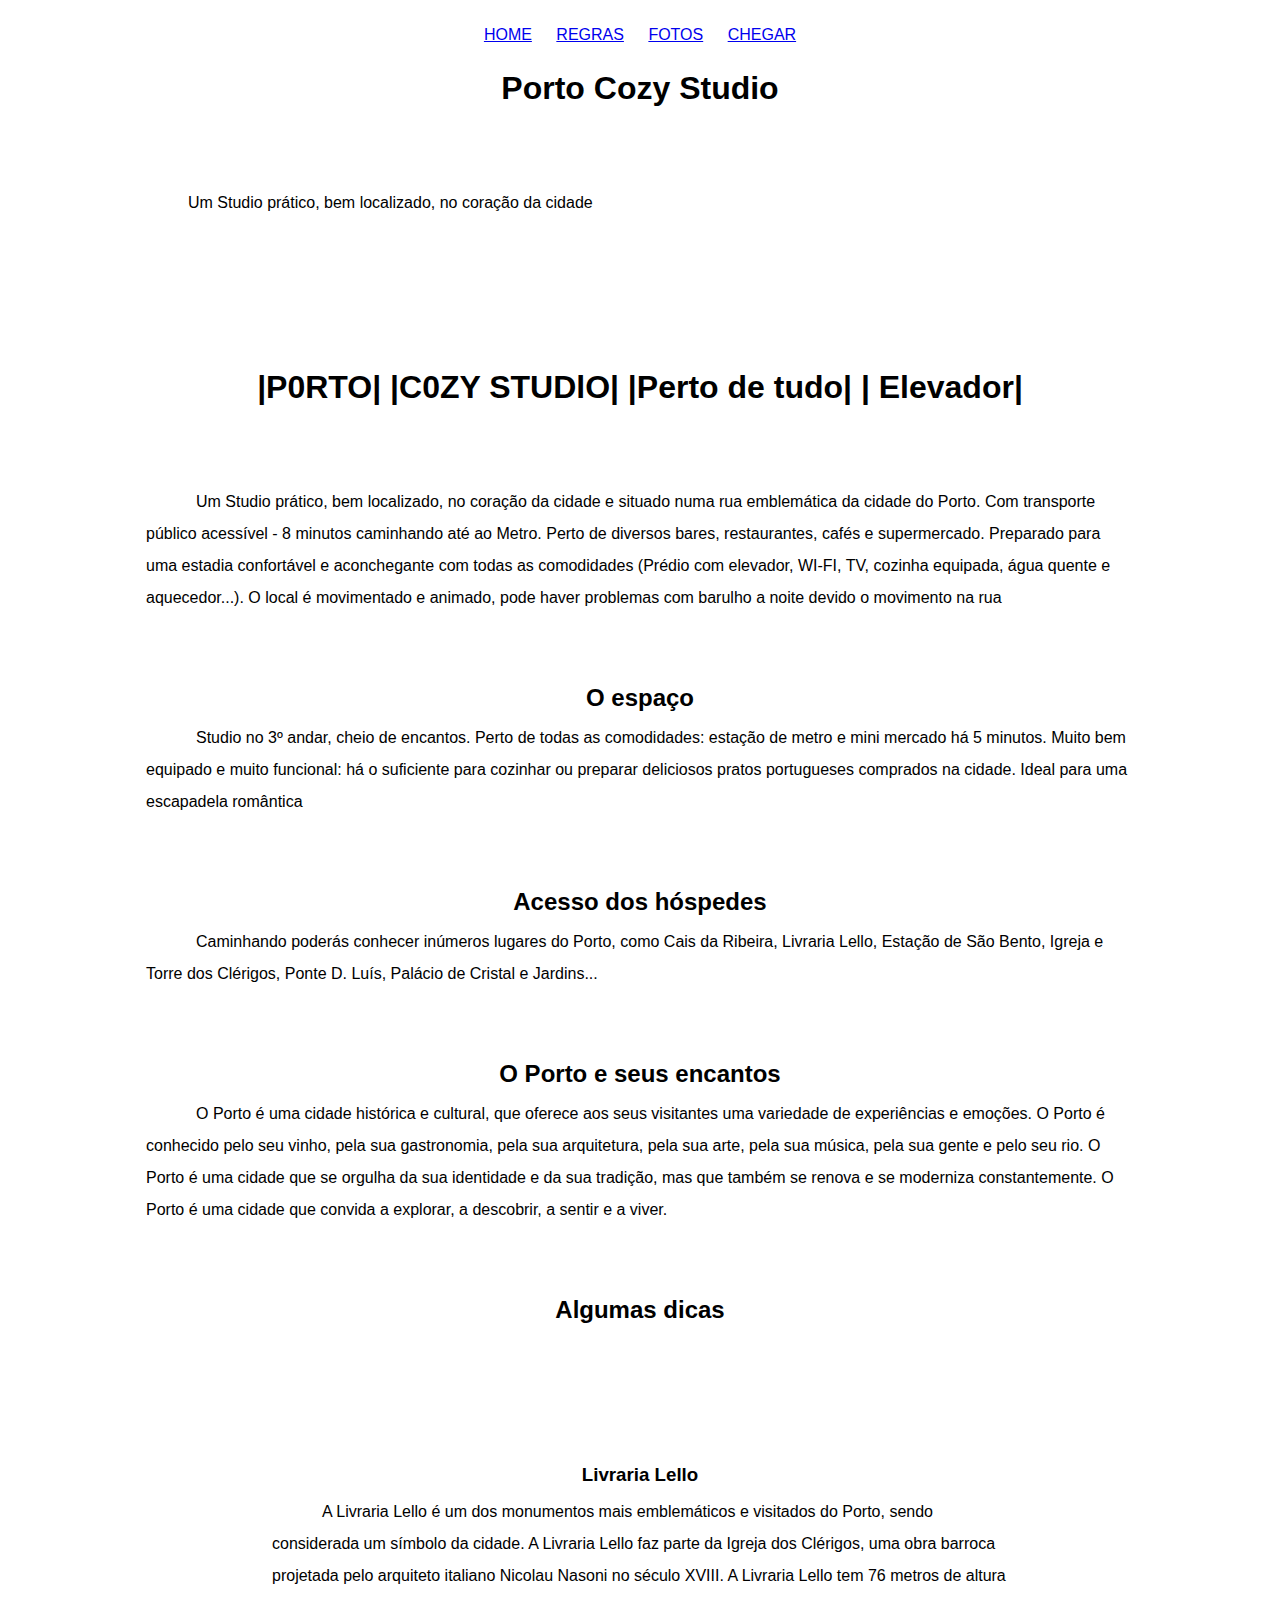
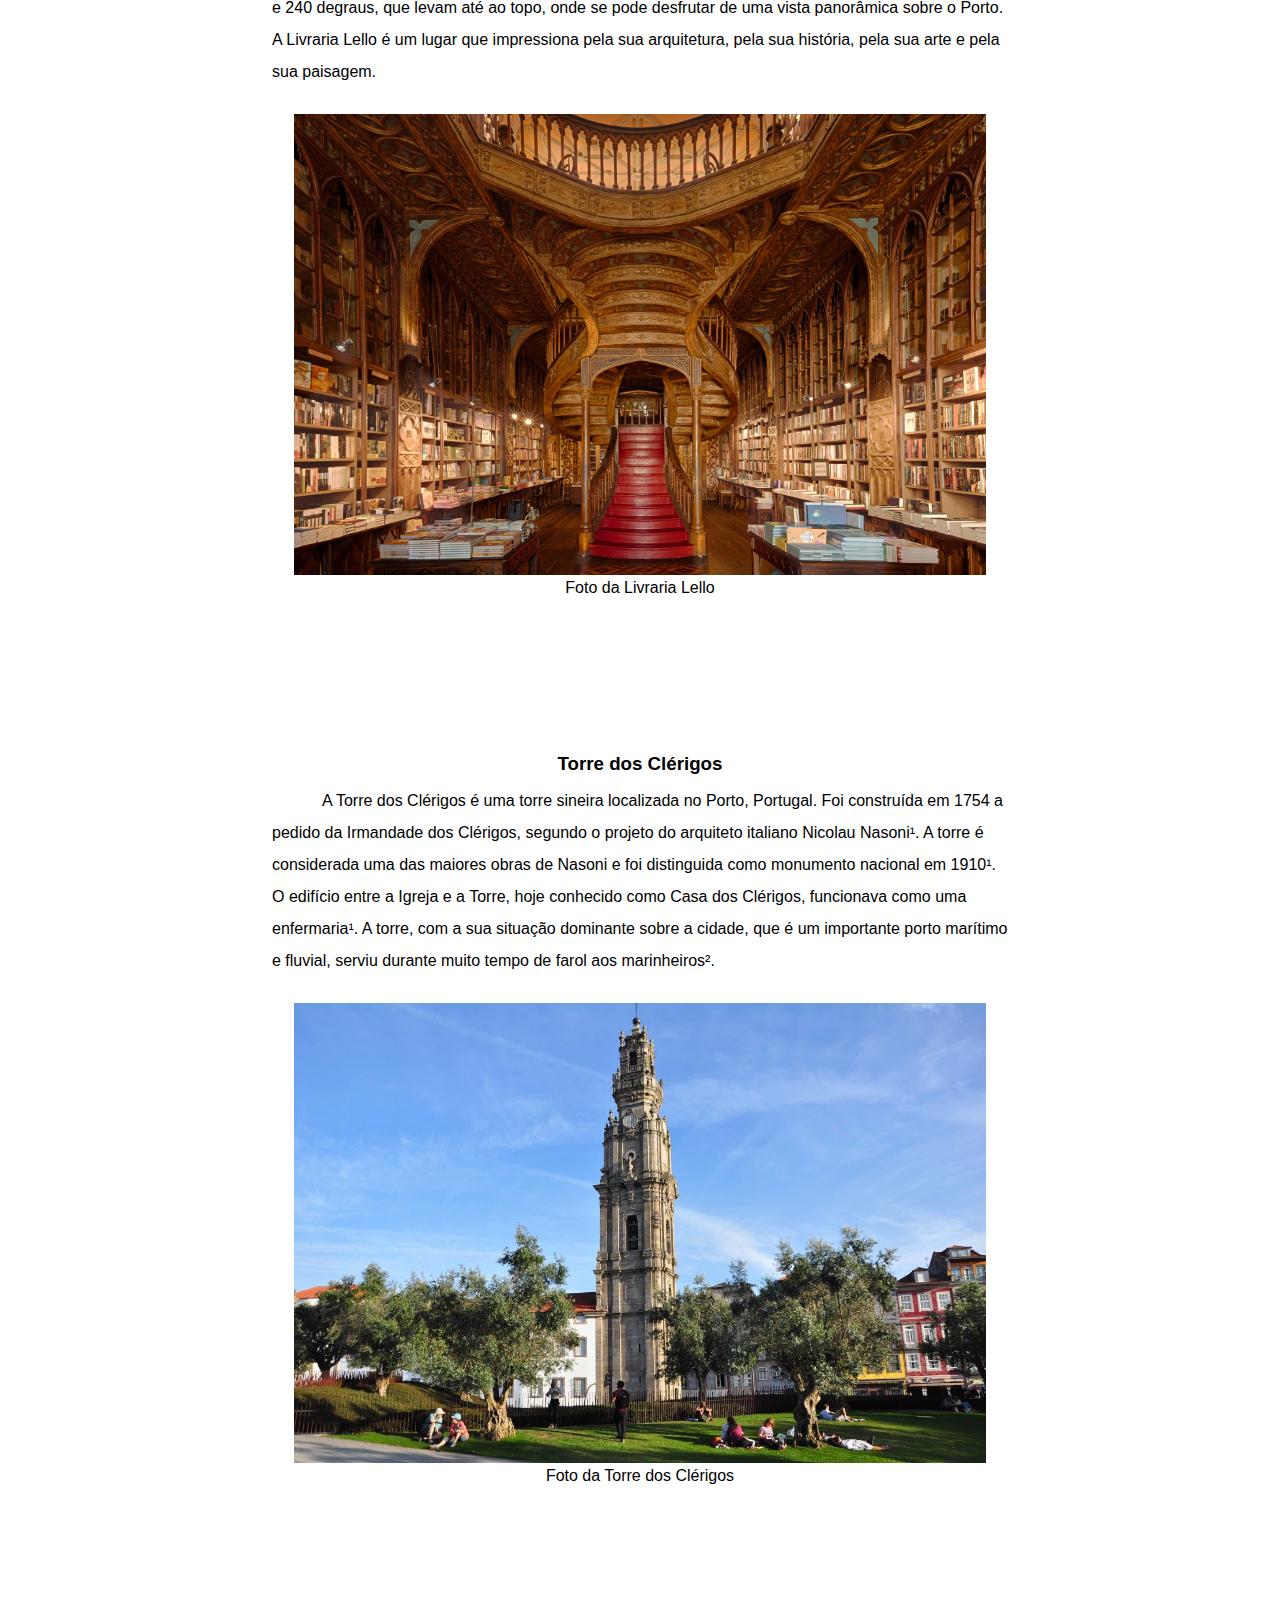
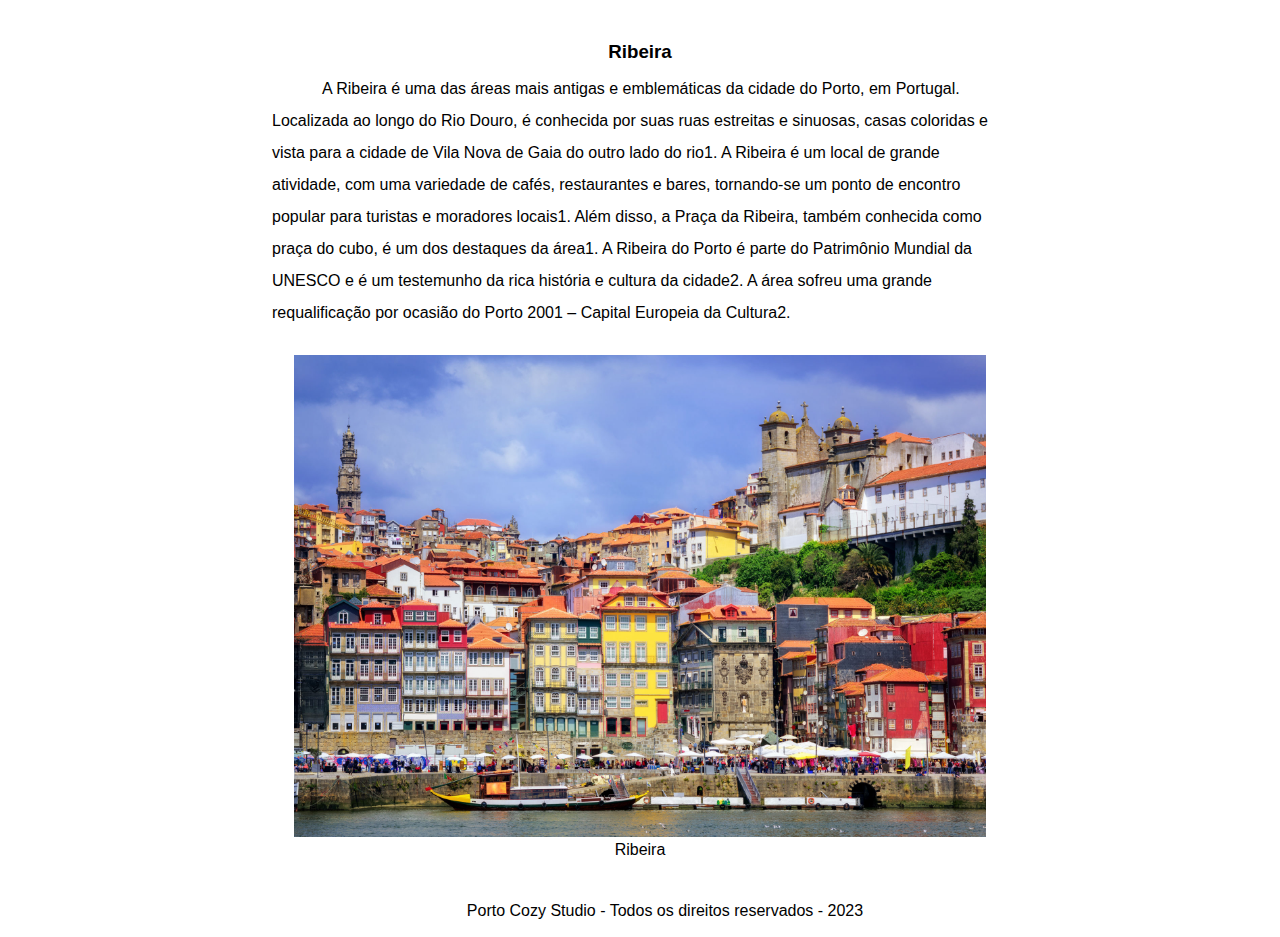
==== index.html @ 468d4739 "textes estrutura" ====
<!DOCTYPE html>
<html lang="pt-br">
<head>
<meta name="viewport" content="width=device-width, initial-scale=1">
<meta charset="UTF-8">
<link rel="stylesheet" href="style.css">
<title>Porto Cozy Studio</title>

</head>
<body>
<header>
    <h1>Porto Cozy Studio</h1>
    <p>Um Studio prático, bem localizado, no coração da cidade</p>
</header>
    <div class="coluna2">
        <nav>
        <ul>
            <li><a href="index.html">Home</a></li>
            <li><a href="regras.html">Regras</a></li>
            <li><a href="fotos.html">Fotos</a></li>
            <li><a href="chegar.html">Chegar</a></li>
        </ul>
    </nav>
    <main>
    
   
            <h1>|P0RTO| |C0ZY STUDlO| |Perto de tudo| | Elevador|</h1>
            <p>Um Studio prático, bem localizado, no coração da cidade e situado numa rua emblemática da cidade do Porto. 
            Com transporte público acessível - 8 minutos caminhando até ao Metro.
            Perto de diversos bares, restaurantes, cafés e supermercado.
            
            Preparado para uma estadia confortável e aconchegante com todas as comodidades (Prédio com elevador, WI-FI, TV, cozinha equipada, água quente e aquecedor...). 
            O local é movimentado e animado, pode haver problemas com barulho a noite devido o movimento na rua</p>
            <h2>O espaço</h2>
            <p>Studio no 3º andar, cheio de encantos.  Perto de todas as comodidades: estação de metro e mini mercado há 5 minutos.  Muito bem equipado e muito funcional: há o suficiente para cozinhar ou preparar deliciosos pratos portugueses comprados na cidade.  Ideal para uma escapadela romântica</p>

            <h2>Acesso dos hóspedes</h2>
            <p>Caminhando poderás conhecer inúmeros lugares do Porto, como Cais da  Ribeira, Livraria Lello, Estação de São Bento, Igreja e Torre dos Clérigos, Ponte D. Luís, Palácio de Cristal e Jardins...</p>


            <h2>O Porto e seus encantos</h2>
            <p>O Porto é uma cidade histórica e cultural, que oferece aos seus visitantes uma variedade de experiências e emoções. O Porto é conhecido pelo seu vinho, pela sua gastronomia, pela sua arquitetura, pela sua arte, pela sua música, pela sua gente e pelo seu rio. O Porto é uma cidade que se orgulha da sua identidade e da sua tradição, mas que também se renova e se moderniza constantemente. O Porto é uma cidade que convida a explorar, a descobrir, a sentir e a viver.</p>
            <h2>Algumas dicas</h2>
        </div>
        <div class="coluna"></div>   
    </div>
    <div class="container">
        <div class="coluna"></div>
        <div class="coluna2">
            <article>
                <h3>Livraria Lello</h3>
                <p>A Livraria Lello é um dos monumentos mais emblemáticos e visitados do Porto, sendo considerada um símbolo da cidade. A Livraria Lello faz parte da Igreja dos Clérigos, uma obra barroca projetada pelo arquiteto italiano Nicolau Nasoni no século XVIII. A Livraria Lello tem 76 metros de altura e 240 degraus, que levam até ao topo, onde se pode desfrutar de uma vista panorâmica sobre o Porto. A Livraria Lello é um lugar que impressiona pela sua arquitetura, pela sua história, pela sua arte e pela sua paisagem.</p>
                
                <div class="coluna">
                    <figure>
                        <img src="fotos/livraria-lello.jpg" alt="Livraria Lello">
                        <figcaption>Foto da Livraria Lello</figcaption>
                    </figure>
                </div>
            </article>
        </div>
        <div class="coluna"></div>
    </div>
    <div class="container">
        <div class="coluna"></div>
        <div class="coluna2">
            <article>
                <h3>Torre dos Clérigos</h3>
                <p>A Torre dos Clérigos é uma torre sineira localizada no Porto, Portugal. Foi construída em 1754 a pedido da Irmandade dos Clérigos, segundo o projeto do arquiteto italiano Nicolau Nasoni¹. A torre é considerada uma das maiores obras de Nasoni e foi distinguida como monumento nacional em 1910¹. 

                O edifício entre a Igreja e a Torre, hoje conhecido como Casa dos Clérigos, funcionava como uma enfermaria¹. A torre, com a sua situação dominante sobre a cidade, que é um importante porto marítimo e fluvial, serviu durante muito tempo de farol aos marinheiros². 
                
                </p>
                
                <div class="coluna" >
                    <figure>
                        <img src="fotos/torre-dos-clerigos.jpg" alt="Torre dos Clérigos">
                        <figcaption>Foto da Torre dos Clérigos</figcaption>
                    </figure>
                </div>
            </article>
        </div>
        <div class="coluna"></div>
    </div>
    <div class="container">
        <div class="coluna"></div>
        <div class="coluna2">
            <article>
                <h3>Ribeira</h3>
                <p>A Ribeira é uma das áreas mais antigas e emblemáticas da cidade do Porto, em Portugal. Localizada ao longo do Rio Douro, é conhecida por suas ruas estreitas e sinuosas, casas coloridas e vista para a cidade de Vila Nova de Gaia do outro lado do rio1.

                A Ribeira é um local de grande atividade, com uma variedade de cafés, restaurantes e bares, tornando-se um ponto de encontro popular para turistas e moradores locais1. Além disso, a Praça da Ribeira, também conhecida como praça do cubo, é um dos destaques da área1.
                
                A Ribeira do Porto é parte do Patrimônio Mundial da UNESCO e é um testemunho da rica história e cultura da cidade2. A área sofreu uma grande requalificação por ocasião do Porto 2001 – Capital Europeia da Cultura2.

                </p>
                
                <div class="coluna" >
                    <figure>
                    <img src="fotos/ribeira-porto.jpg" alt="Ribeira">
                    <figcaption> 
                    Ribeira
                  </figcaption>
                    </figure>
                </div>
            </article>
        </div>
        <div class="coluna"></div>
    </div>
</main>
</body>
<footer>
    <p>Porto Cozy Studio - Todos os direitos reservados - 2023</p>
</footer>
</html>
---- style.css ----
@charset "UTF-8";

:root {
    --coluna-width: 0.5; /* Define a variável CSS para a largura da coluna */
}

body, h1, h2, h3, p {
    margin: 0;
    padding-top: 60px;
}

* {
    box-sizing: border-box;
}

.iframe {
    border: 0;
}

#logo {
    position: absolute; /* Define a posição da imagem como absoluta */
    top: 10px; /* Define a distância da imagem ao topo do cabeçalho como 10px */
    left: 10px; /* Define a distância da imagem à esquerda do cabeçalho como 10px */
}

.centered .iframe {
    position: relative;
    padding-bottom: 50%; /* 16:9 Aspect Ratio */
    height: 0;
    overflow: hidden;
}

.centered .iframe iframe {
    position: absolute;
    top: 0;
    left: 0;
    width: 100%;
    height: 100%;
}

.centered {
    text-align: center;
}

.iframe {
    border: 0;
}

h1{
    text-align: center;
    padding: 70px;
    margin-left: auto;
   margin-right: auto;
}

h2{
    text-align: center;
}

h3{
    text-align: center;
}

p {
    text-indent: 50px;
    padding: 10px;
    margin-left: auto;
    margin-right: auto;
    width: 80%;
    line-height: 2em;
}

.container {
    display: flex;
    justify-content: space-between;
}

.coluna {
    flex: var(--coluna-width);
    background-color: white;
    border: 0 solid black;
}

.coluna2 {
    flex: 3;
    background-color: white; /* Cor de fundo para visualização */
    border: 0px solid black; /* Adicionando borda */
    padding: 10px; /* Adicionando um pouco de espaço ao redor do texto */
    margin-top: 60px; /* Nova propriedade adicionada */
}

.coluna img {
    /* Faz a imagem responsiva */
    margin: 0 auto;
}

/* Estilo para telas grandes (desktop) */
@media (min-width: 800px) {
    .coluna img {
        max-width: calc(var (--coluna-width)* 100vh);
    }
}

nav {
    box-shadow: 0, 0, 0, 2, black;
    display: flex;
    justify-content: center;
    background-image: none;
    position: fixed;
    top: 0;
    left: 0;
    width: 100%;
    z-index: 999;
    background-color: white
}

nav ul {
    list-style-type: none;
    padding: 10px;
    bottom: unset;
}

nav ul li {
    display: inline;
    margin-right: 10px;
    margin-left: 10px;
    text-align: center;
    text-transform: uppercase;
}

body {
    font-family: Arial, sans-serif;
    padding: 0px;
}
.center-table {
    display: flex;
    justify-content: center;
    align-items: center;
    height: 100vh;
}

.table-container {
    width: 100%;
    overflow-x: auto;
}

table {
    width: 100%;
    max-width: 100%;
    border-collapse: collapse;
}
th{
    
    background-color: blue;
}
th, td {
    border: 1px solid #0f0f0f;
    padding: 8px;
    text-align: center;
    font-size: 1em;
}

footer{
    text-align: center;
}

figure {
    text-align: center;
}

.gallery {
    width: 100%;
    max-width: 800px;
    margin: 0 auto;
    display: flex;
    flex-wrap: wrap;
    justify-content: center;
}

img {
    max-width: 80%;
}

.image {
    margin: 10px;
    width: calc(33.33% - 20px);
    overflow: hidden;
}

.image img {
    width: 100%;
    height: auto;
    transition: transform 0.5s;
}

.image:hover img {
    transform: scale(1.1);
}

@media screen and (max-width: 768px) {
    .image {
        width: calc(50% - 20px);
    }
    .centered .iframe {
        padding-bottom: 30%; /* Ajuste este valor para alterar a altura do iframe */
    }
    table {
        width: 100%;
    }
    th, td {
        font-size: 0.8em; /* Reduz o tamanho da fonte para 80% */
    }
}

@media screen and (max-width: 480px) {
    .image {
        width: 100%;
    }
    .centered {
        text-align: center;
    }
}
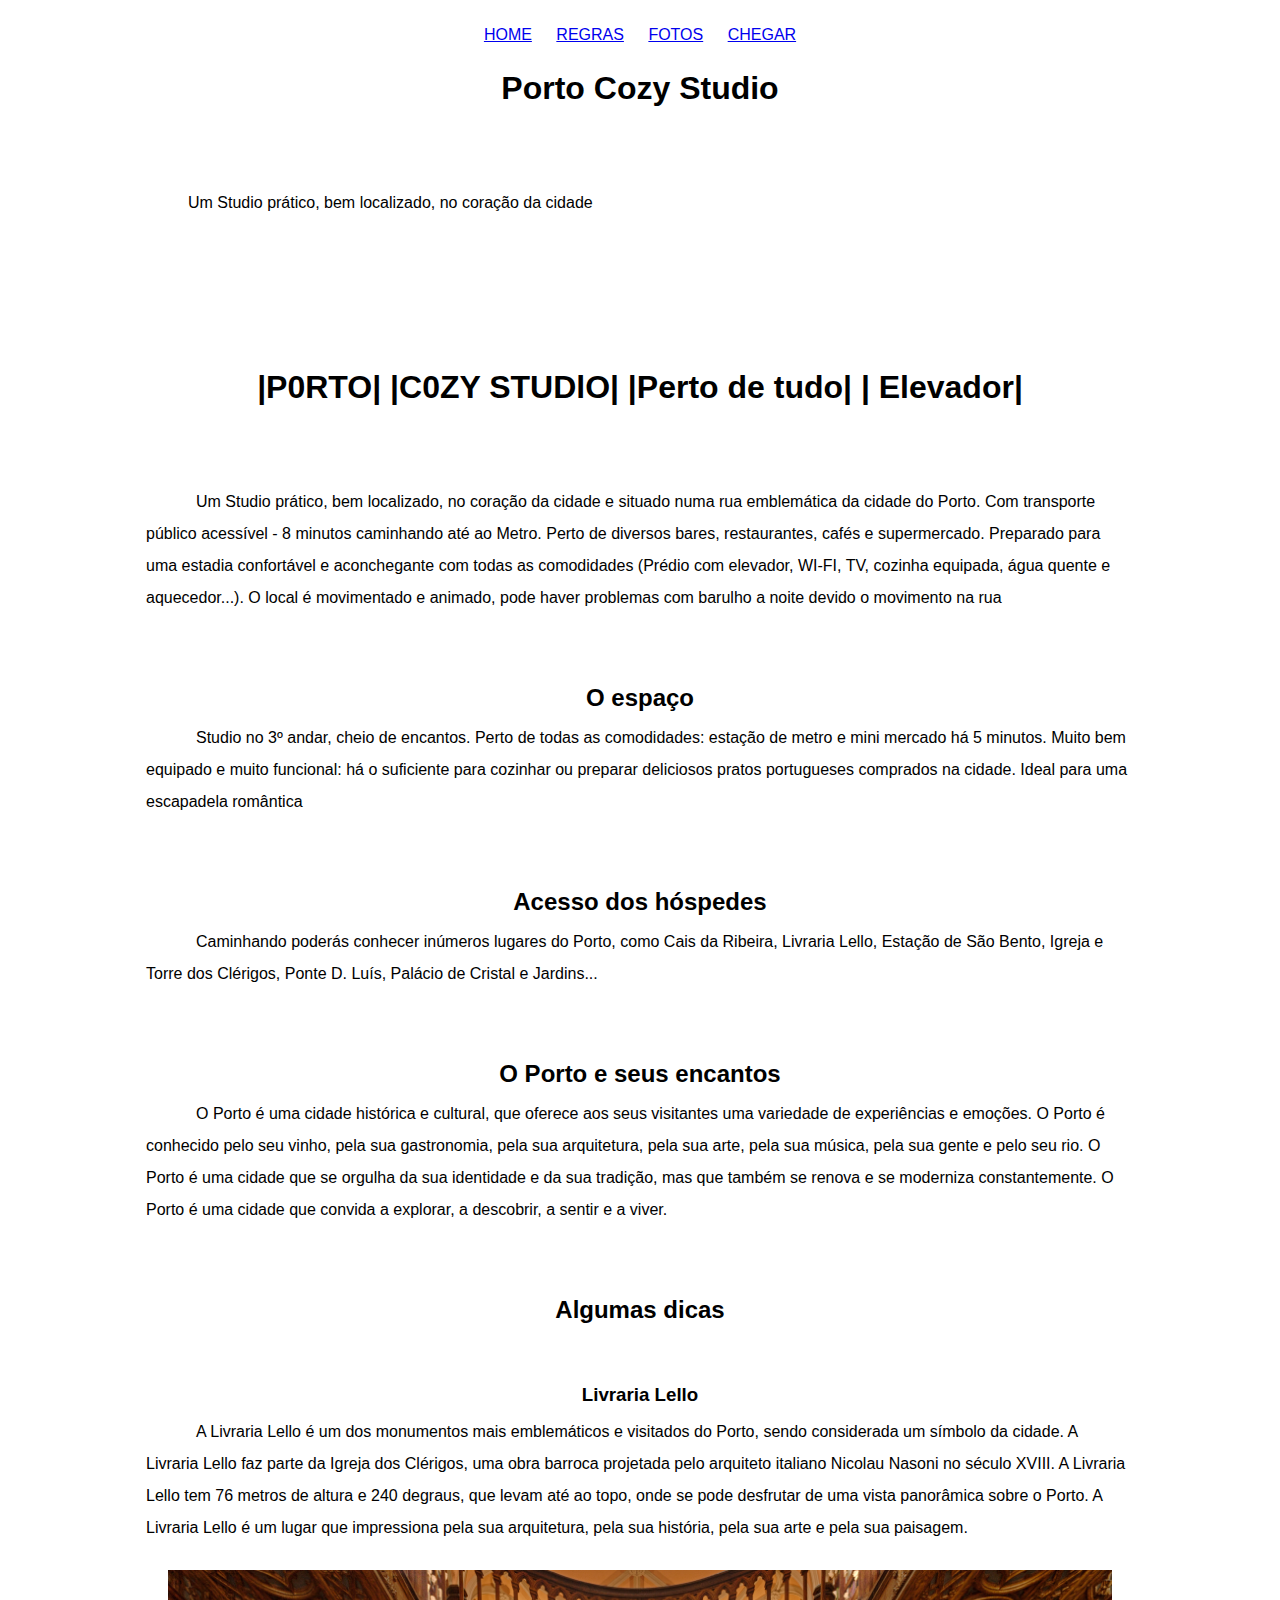
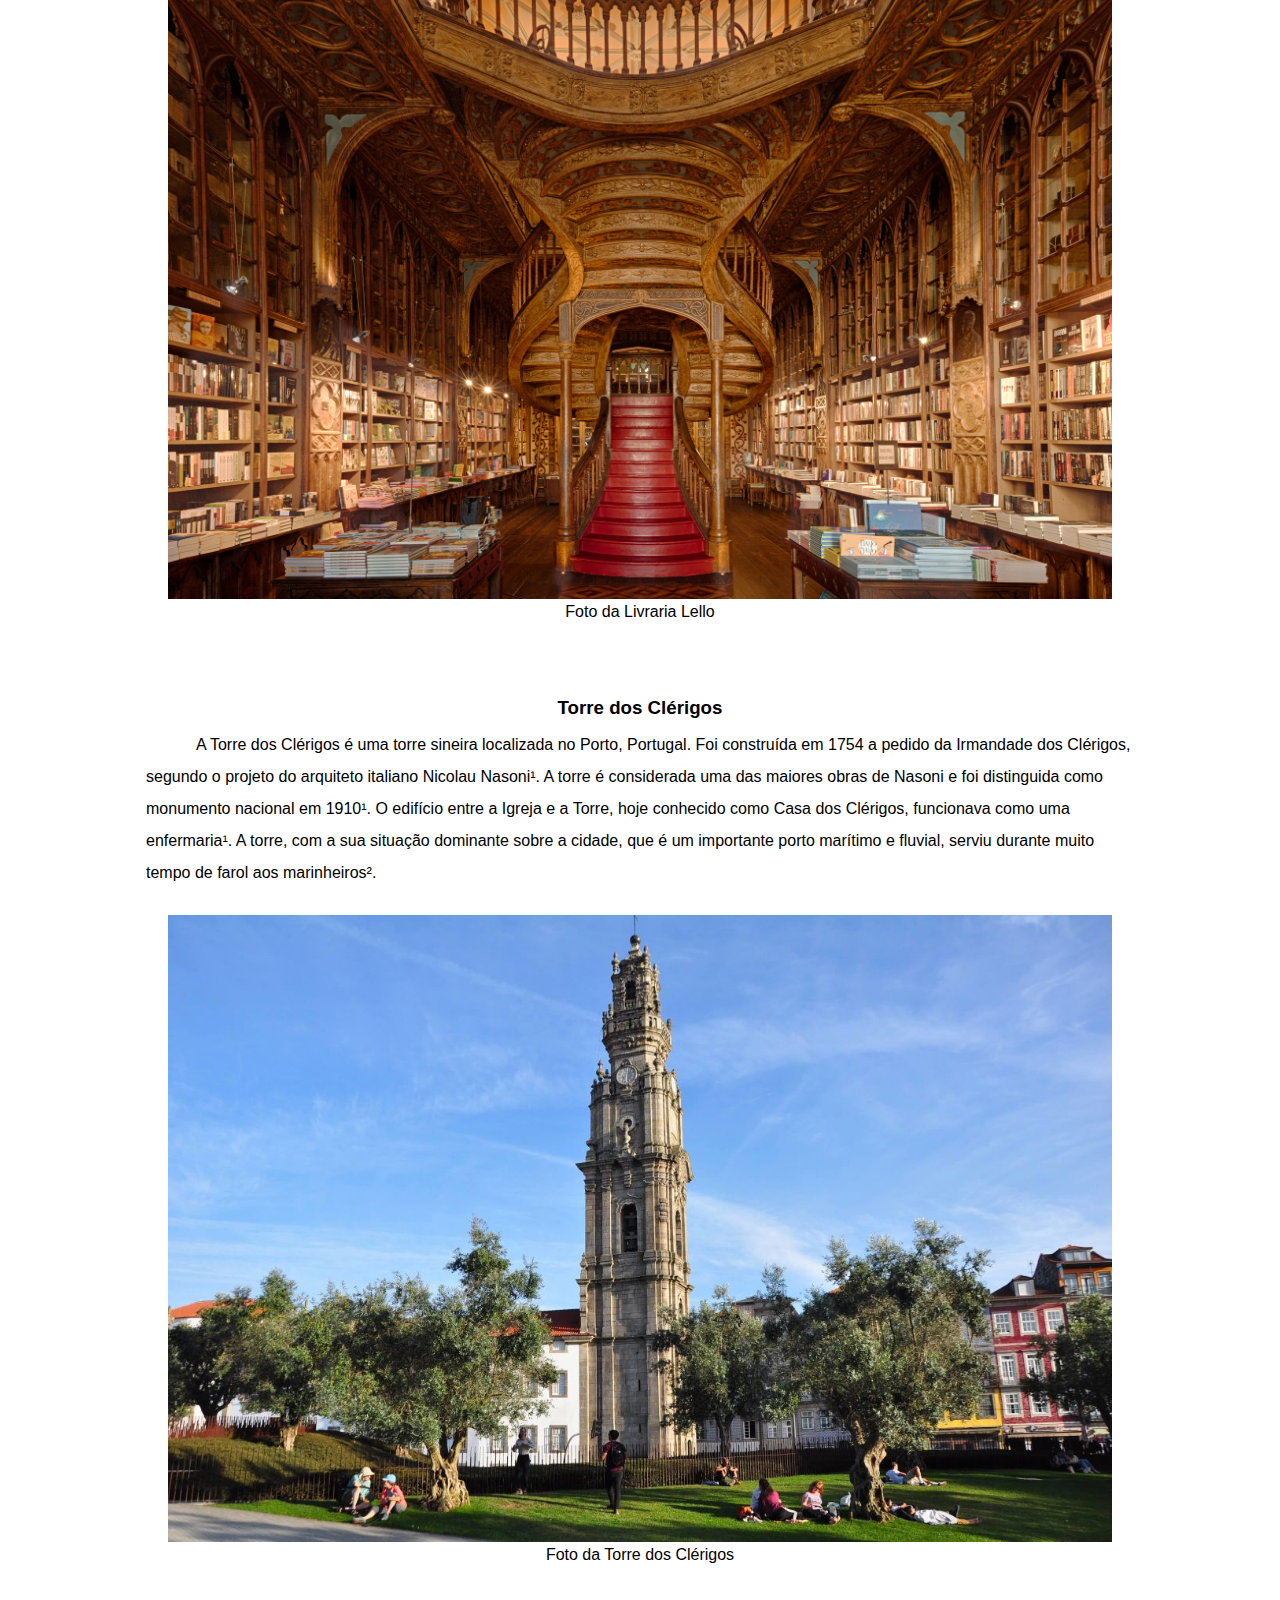
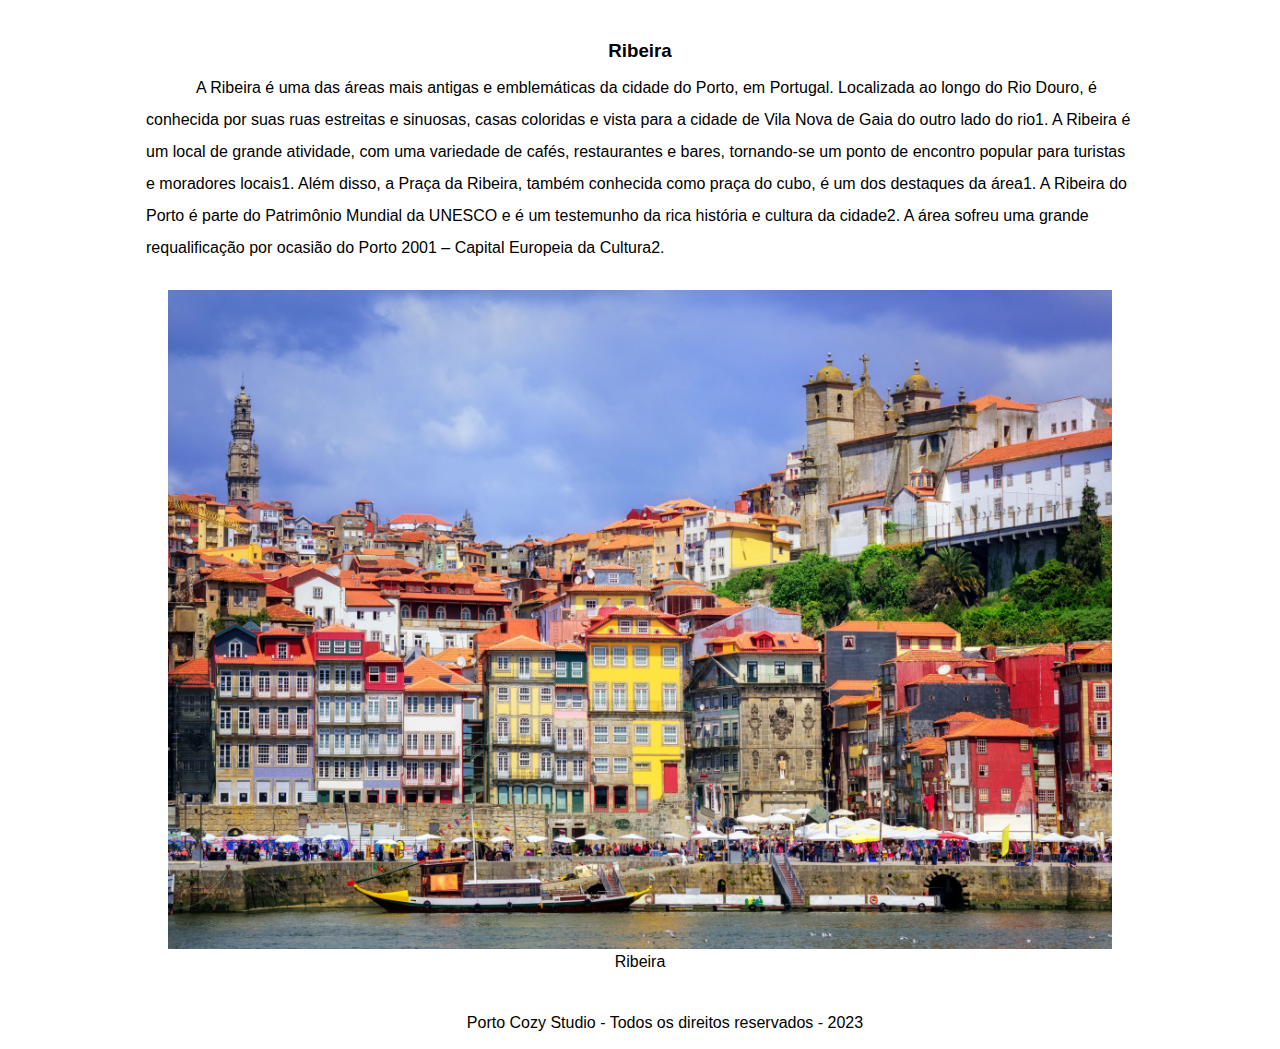
==== commit 68372b21: "ajustes index" ====
--- a/index.html
+++ b/index.html
@@ -40,30 +40,23 @@
 
             <h2>O Porto e seus encantos</h2>
             <p>O Porto é uma cidade histórica e cultural, que oferece aos seus visitantes uma variedade de experiências e emoções. O Porto é conhecido pelo seu vinho, pela sua gastronomia, pela sua arquitetura, pela sua arte, pela sua música, pela sua gente e pelo seu rio. O Porto é uma cidade que se orgulha da sua identidade e da sua tradição, mas que também se renova e se moderniza constantemente. O Porto é uma cidade que convida a explorar, a descobrir, a sentir e a viver.</p>
+        </main>    
+
+
             <h2>Algumas dicas</h2>
-        </div>
-        <div class="coluna"></div>   
-    </div>
-    <div class="container">
-        <div class="coluna"></div>
-        <div class="coluna2">
-            <article>
+       
+        
                 <h3>Livraria Lello</h3>
-                <p>A Livraria Lello é um dos monumentos mais emblemáticos e visitados do Porto, sendo considerada um símbolo da cidade. A Livraria Lello faz parte da Igreja dos Clérigos, uma obra barroca projetada pelo arquiteto italiano Nicolau Nasoni no século XVIII. A Livraria Lello tem 76 metros de altura e 240 degraus, que levam até ao topo, onde se pode desfrutar de uma vista panorâmica sobre o Porto. A Livraria Lello é um lugar que impressiona pela sua arquitetura, pela sua história, pela sua arte e pela sua paisagem.</p>
+            <p>A Livraria Lello é um dos monumentos mais emblemáticos e visitados do Porto, sendo considerada um símbolo da cidade. A Livraria Lello faz parte da Igreja dos Clérigos, uma obra barroca projetada pelo arquiteto italiano Nicolau Nasoni no século XVIII. A Livraria Lello tem 76 metros de altura e 240 degraus, que levam até ao topo, onde se pode desfrutar de uma vista panorâmica sobre o Porto. A Livraria Lello é um lugar que impressiona pela sua arquitetura, pela sua história, pela sua arte e pela sua paisagem.</p>
                 
-                <div class="coluna">
+                
                     <figure>
                         <img src="fotos/livraria-lello.jpg" alt="Livraria Lello">
                         <figcaption>Foto da Livraria Lello</figcaption>
                     </figure>
-                </div>
-            </article>
-        </div>
-        <div class="coluna"></div>
-    </div>
-    <div class="container">
-        <div class="coluna"></div>
-        <div class="coluna2">
+                
+           <main></main>
+   
             <article>
                 <h3>Torre dos Clérigos</h3>
                 <p>A Torre dos Clérigos é uma torre sineira localizada no Porto, Portugal. Foi construída em 1754 a pedido da Irmandade dos Clérigos, segundo o projeto do arquiteto italiano Nicolau Nasoni¹. A torre é considerada uma das maiores obras de Nasoni e foi distinguida como monumento nacional em 1910¹. 
@@ -72,19 +65,11 @@
                 
                 </p>
                 
-                <div class="coluna" >
                     <figure>
                         <img src="fotos/torre-dos-clerigos.jpg" alt="Torre dos Clérigos">
                         <figcaption>Foto da Torre dos Clérigos</figcaption>
                     </figure>
-                </div>
-            </article>
-        </div>
-        <div class="coluna"></div>
-    </div>
-    <div class="container">
-        <div class="coluna"></div>
-        <div class="coluna2">
+              
             <article>
                 <h3>Ribeira</h3>
                 <p>A Ribeira é uma das áreas mais antigas e emblemáticas da cidade do Porto, em Portugal. Localizada ao longo do Rio Douro, é conhecida por suas ruas estreitas e sinuosas, casas coloridas e vista para a cidade de Vila Nova de Gaia do outro lado do rio1.
@@ -95,14 +80,14 @@
 
                 </p>
                 
-                <div class="coluna" >
+           
                     <figure>
                     <img src="fotos/ribeira-porto.jpg" alt="Ribeira">
                     <figcaption> 
                     Ribeira
                   </figcaption>
                     </figure>
-                </div>
+              
             </article>
         </div>
         <div class="coluna"></div>
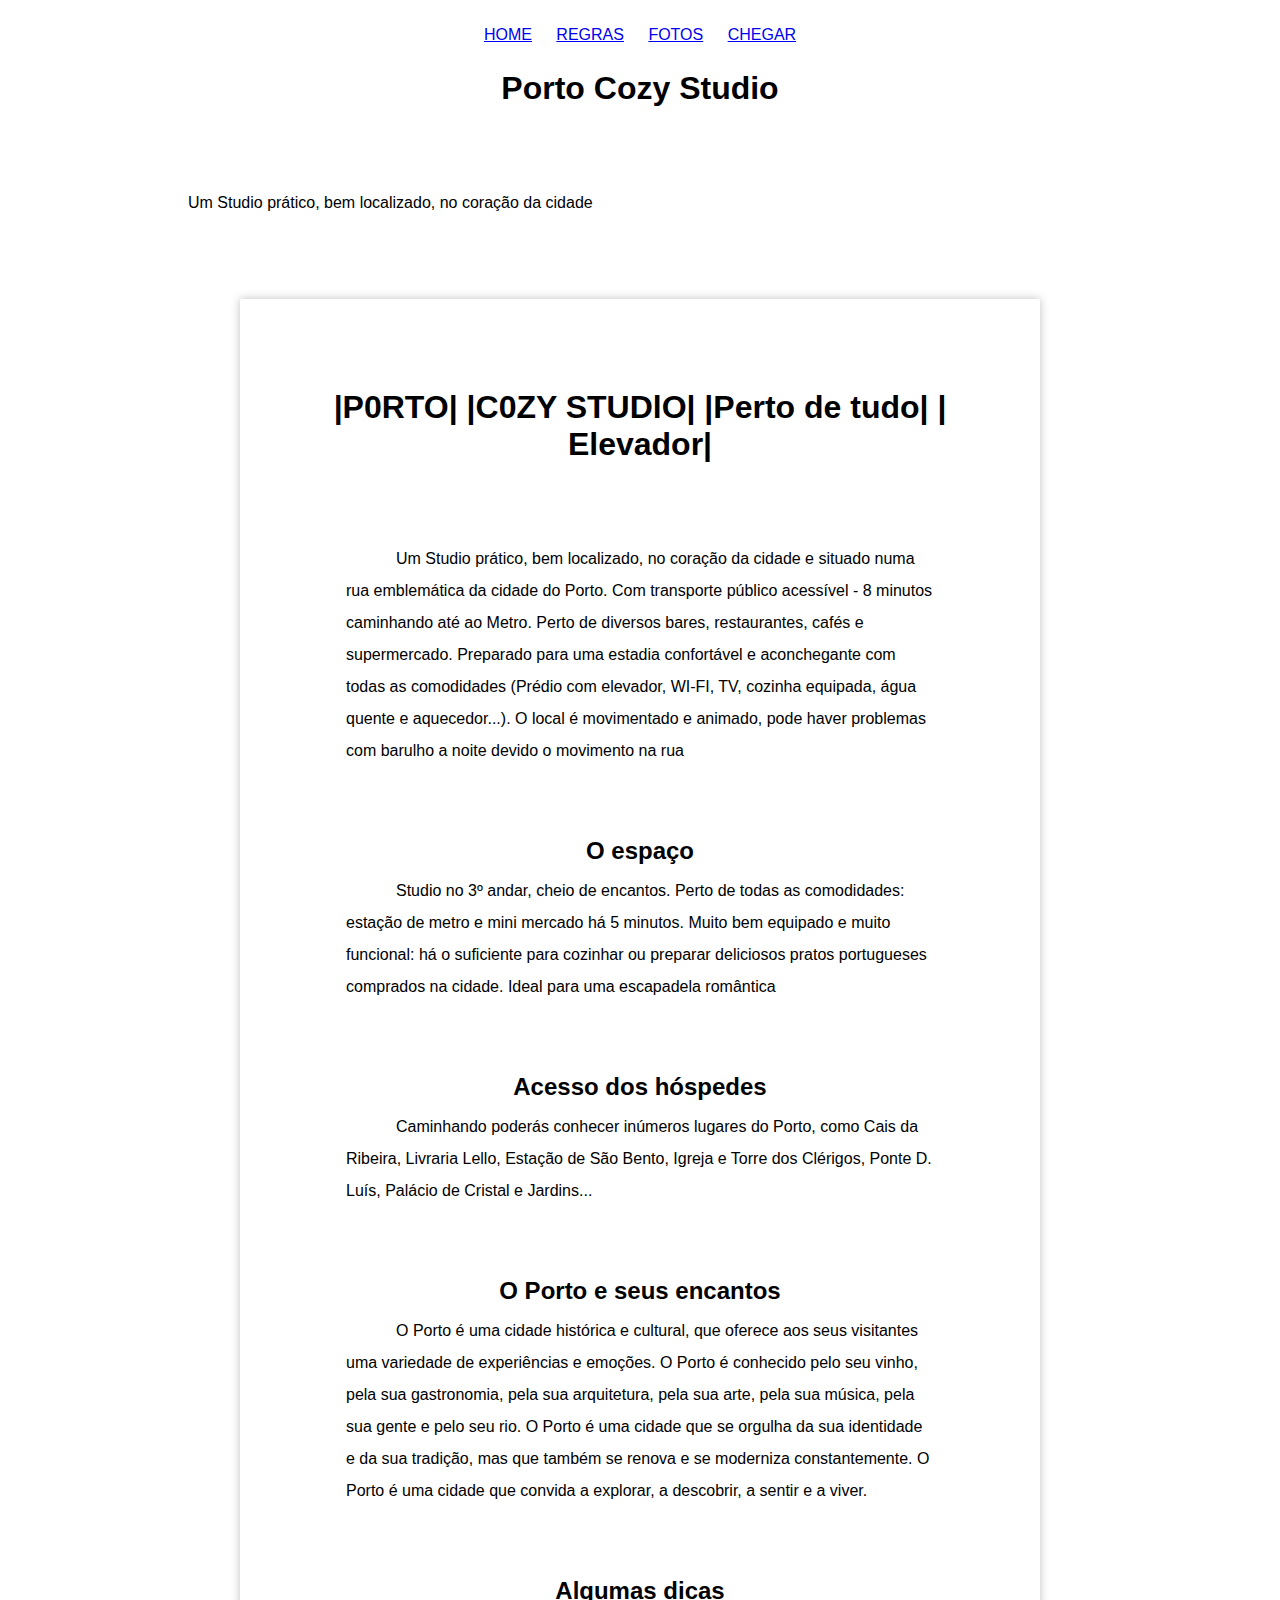
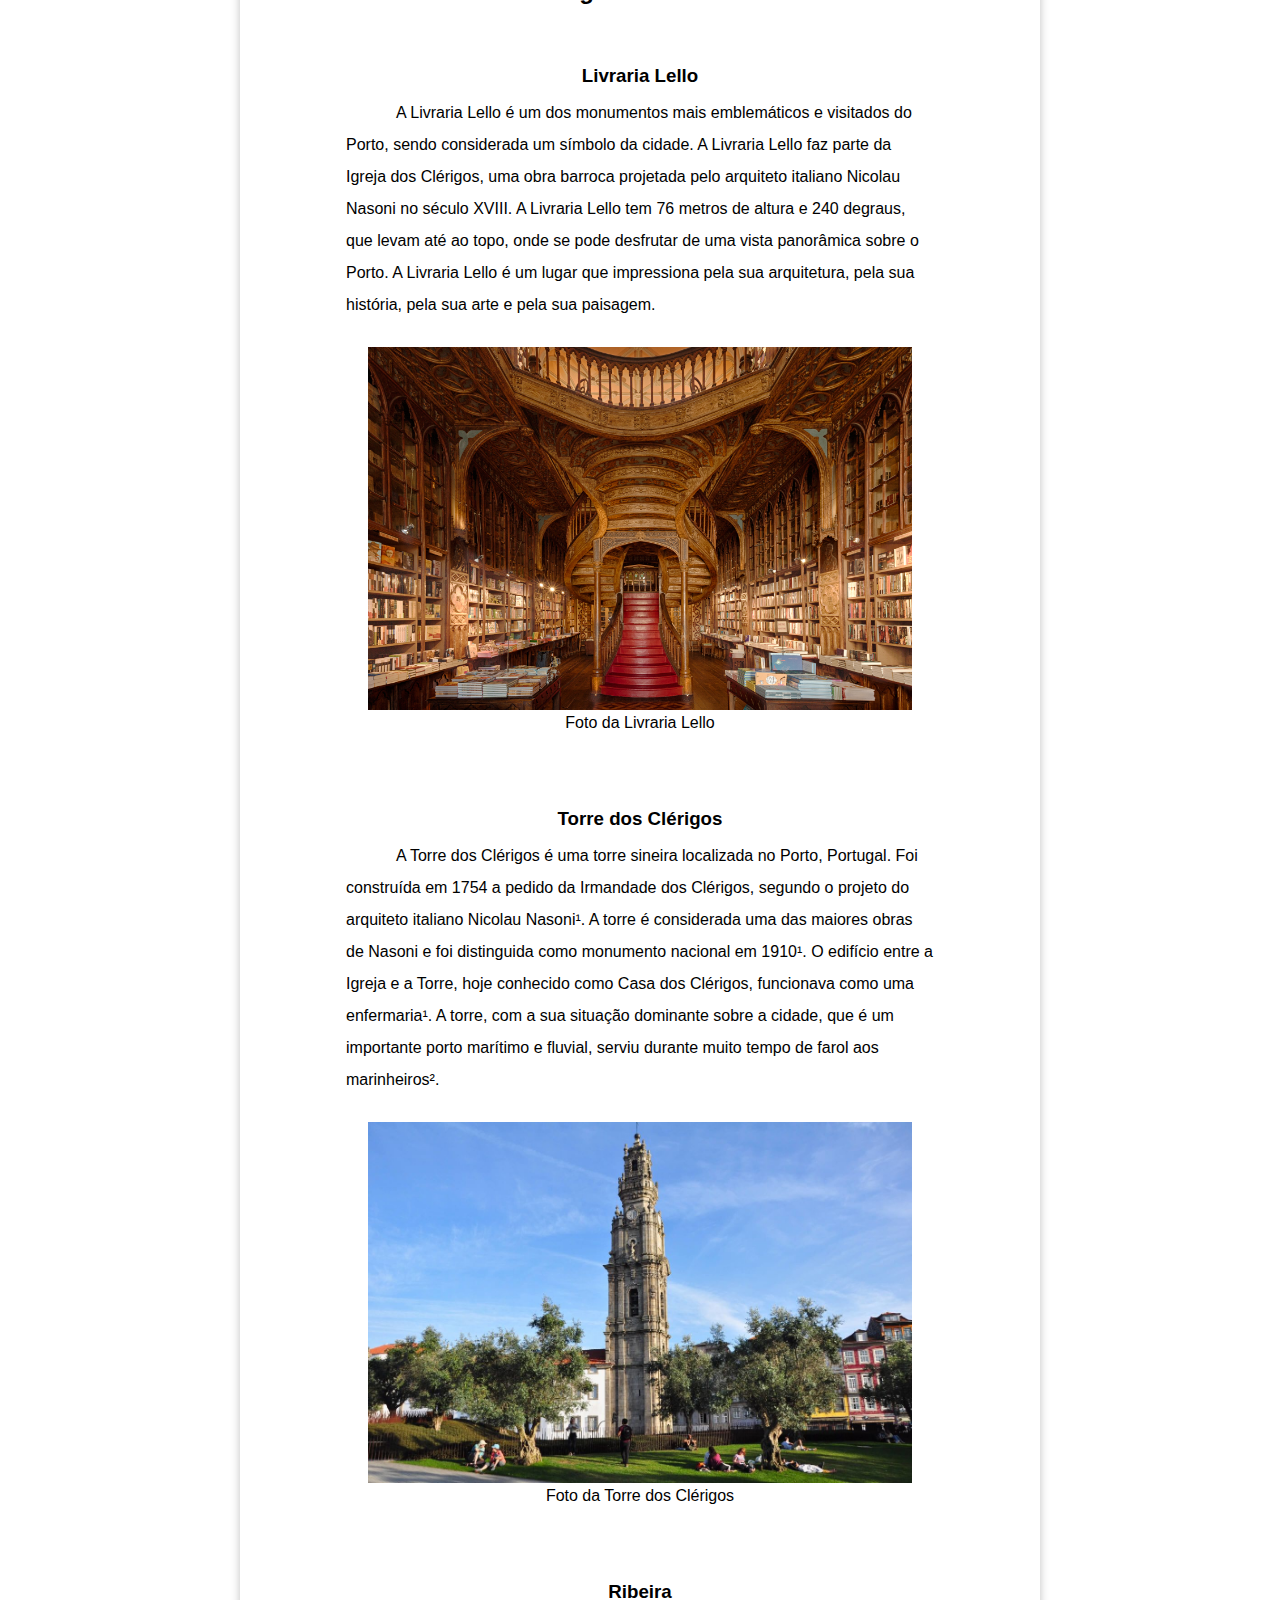
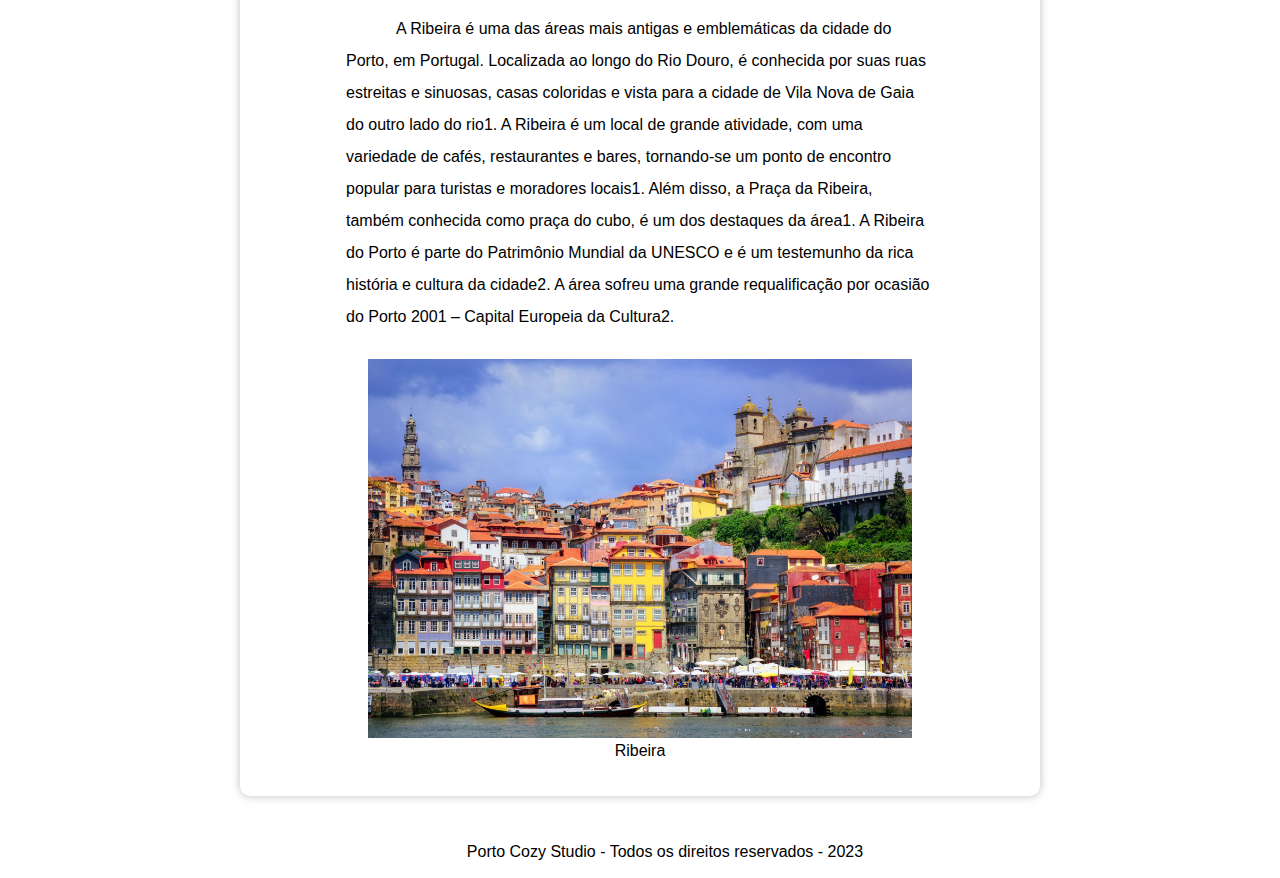
==== commit 3a0ca6b7: "main" ====
--- a/index.html
+++ b/index.html
@@ -1,100 +1,86 @@
 <!DOCTYPE html>
 <html lang="pt-br">
 <head>
-<meta name="viewport" content="width=device-width, initial-scale=1">
-<meta charset="UTF-8">
-<link rel="stylesheet" href="style.css">
-<title>Porto Cozy Studio</title>
-
+    <meta name="viewport" content="width=device-width, initial-scale=1">
+    <meta charset="UTF-8">
+    <link rel="stylesheet" href="style.css">
+    <title>Porto Cozy Studio</title>
 </head>
 <body>
-<header>
-    <h1>Porto Cozy Studio</h1>
-    <p>Um Studio prático, bem localizado, no coração da cidade</p>
-</header>
+    <header>
+        <h1>Porto Cozy Studio</h1>
+        <p>Um Studio prático, bem localizado, no coração da cidade</p>
+    </header>
     <div class="coluna2">
         <nav>
-        <ul>
-            <li><a href="index.html">Home</a></li>
-            <li><a href="regras.html">Regras</a></li>
-            <li><a href="fotos.html">Fotos</a></li>
-            <li><a href="chegar.html">Chegar</a></li>
-        </ul>
-    </nav>
-    <main>
-    
-   
-            <h1>|P0RTO| |C0ZY STUDlO| |Perto de tudo| | Elevador|</h1>
-            <p>Um Studio prático, bem localizado, no coração da cidade e situado numa rua emblemática da cidade do Porto. 
-            Com transporte público acessível - 8 minutos caminhando até ao Metro.
-            Perto de diversos bares, restaurantes, cafés e supermercado.
-            
-            Preparado para uma estadia confortável e aconchegante com todas as comodidades (Prédio com elevador, WI-FI, TV, cozinha equipada, água quente e aquecedor...). 
-            O local é movimentado e animado, pode haver problemas com barulho a noite devido o movimento na rua</p>
-            <h2>O espaço</h2>
-            <p>Studio no 3º andar, cheio de encantos.  Perto de todas as comodidades: estação de metro e mini mercado há 5 minutos.  Muito bem equipado e muito funcional: há o suficiente para cozinhar ou preparar deliciosos pratos portugueses comprados na cidade.  Ideal para uma escapadela romântica</p>
+            <ul>
+                <li><a href="index.html">Home</a></li>
+                <li><a href="regras.html">Regras</a></li>
+                <li><a href="fotos.html">Fotos</a></li>
+                <li><a href="chegar.html">Chegar</a></li>
+            </ul>
+        </nav>
+        <main>
+            <article>
+                <h1>|P0RTO| |C0ZY STUDlO| |Perto de tudo| | Elevador|</h1>
+                <p>Um Studio prático, bem localizado, no coração da cidade e situado numa rua emblemática da cidade do Porto. 
+                Com transporte público acessível - 8 minutos caminhando até ao Metro.
+                Perto de diversos bares, restaurantes, cafés e supermercado.
+                
+                Preparado para uma estadia confortável e aconchegante com todas as comodidades (Prédio com elevador, WI-FI, TV, cozinha equipada, água quente e aquecedor...). 
+                O local é movimentado e animado, pode haver problemas com barulho a noite devido o movimento na rua</p>
+                <h2>O espaço</h2>
+                <p>Studio no 3º andar, cheio de encantos.  Perto de todas as comodidades: estação de metro e mini mercado há 5 minutos.  Muito bem equipado e muito funcional: há o suficiente para cozinhar ou preparar deliciosos pratos portugueses comprados na cidade.  Ideal para uma escapadela romântica</p>
 
-            <h2>Acesso dos hóspedes</h2>
-            <p>Caminhando poderás conhecer inúmeros lugares do Porto, como Cais da  Ribeira, Livraria Lello, Estação de São Bento, Igreja e Torre dos Clérigos, Ponte D. Luís, Palácio de Cristal e Jardins...</p>
+                <h2>Acesso dos hóspedes</h2>
+                <p>Caminhando poderás conhecer inúmeros lugares do Porto, como Cais da  Ribeira, Livraria Lello, Estação de São Bento, Igreja e Torre dos Clérigos, Ponte D. Luís, Palácio de Cristal e Jardins...</p>
 
 
-            <h2>O Porto e seus encantos</h2>
-            <p>O Porto é uma cidade histórica e cultural, que oferece aos seus visitantes uma variedade de experiências e emoções. O Porto é conhecido pelo seu vinho, pela sua gastronomia, pela sua arquitetura, pela sua arte, pela sua música, pela sua gente e pelo seu rio. O Porto é uma cidade que se orgulha da sua identidade e da sua tradição, mas que também se renova e se moderniza constantemente. O Porto é uma cidade que convida a explorar, a descobrir, a sentir e a viver.</p>
-        </main>    
-
-
-            <h2>Algumas dicas</h2>
-       
-        
-                <h3>Livraria Lello</h3>
-            <p>A Livraria Lello é um dos monumentos mais emblemáticos e visitados do Porto, sendo considerada um símbolo da cidade. A Livraria Lello faz parte da Igreja dos Clérigos, uma obra barroca projetada pelo arquiteto italiano Nicolau Nasoni no século XVIII. A Livraria Lello tem 76 metros de altura e 240 degraus, que levam até ao topo, onde se pode desfrutar de uma vista panorâmica sobre o Porto. A Livraria Lello é um lugar que impressiona pela sua arquitetura, pela sua história, pela sua arte e pela sua paisagem.</p>
-                
-                
+                <h2>O Porto e seus encantos</h2>
+                <p>O Porto é uma cidade histórica e cultural, que oferece aos seus visitantes uma variedade de experiências e emoções. O Porto é conhecido pelo seu vinho, pela sua gastronomia, pela sua arquitetura, pela sua arte, pela sua música, pela sua gente e pelo seu rio. O Porto é uma cidade que se orgulha da sua identidade e da sua tradição, mas que também se renova e se moderniza constantemente. O Porto é uma cidade que convida a explorar, a descobrir, a sentir e a viver.</p>
+            </article>
+            <article>
+                <h2>Algumas dicas</h2>
+                <section>
+                    <h3>Livraria Lello</h3>
+                    <p>A Livraria Lello é um dos monumentos mais emblemáticos e visitados do Porto, sendo considerada um símbolo da cidade. A Livraria Lello faz parte da Igreja dos Clérigos, uma obra barroca projetada pelo arquiteto italiano Nicolau Nasoni no século XVIII. A Livraria Lello tem 76 metros de altura e 240 degraus, que levam até ao topo, onde se pode desfrutar de uma vista panorâmica sobre o Porto. A Livraria Lello é um lugar que impressiona pela sua arquitetura, pela sua história, pela sua arte e pela sua paisagem.</p>
                     <figure>
                         <img src="fotos/livraria-lello.jpg" alt="Livraria Lello">
                         <figcaption>Foto da Livraria Lello</figcaption>
                     </figure>
-                
-           <main></main>
-   
-            <article>
-                <h3>Torre dos Clérigos</h3>
-                <p>A Torre dos Clérigos é uma torre sineira localizada no Porto, Portugal. Foi construída em 1754 a pedido da Irmandade dos Clérigos, segundo o projeto do arquiteto italiano Nicolau Nasoni¹. A torre é considerada uma das maiores obras de Nasoni e foi distinguida como monumento nacional em 1910¹. 
+                </section>
+                <section>
+                    <h3>Torre dos Clérigos</h3>
+                    <p>A Torre dos Clérigos é uma torre sineira localizada no Porto, Portugal. Foi construída em 1754 a pedido da Irmandade dos Clérigos, segundo o projeto do arquiteto italiano Nicolau Nasoni¹. A torre é considerada uma das maiores obras de Nasoni e foi distinguida como monumento nacional em 1910¹. 
 
-                O edifício entre a Igreja e a Torre, hoje conhecido como Casa dos Clérigos, funcionava como uma enfermaria¹. A torre, com a sua situação dominante sobre a cidade, que é um importante porto marítimo e fluvial, serviu durante muito tempo de farol aos marinheiros². 
-                
-                </p>
-                
+                    O edifício entre a Igreja e a Torre, hoje conhecido como Casa dos Clérigos, funcionava como uma enfermaria¹. A torre, com a sua situação dominante sobre a cidade, que é um importante porto marítimo e fluvial, serviu durante muito tempo de farol aos marinheiros². 
+                    
+                    </p>
                     <figure>
                         <img src="fotos/torre-dos-clerigos.jpg" alt="Torre dos Clérigos">
                         <figcaption>Foto da Torre dos Clérigos</figcaption>
                     </figure>
-              
-            <article>
-                <h3>Ribeira</h3>
-                <p>A Ribeira é uma das áreas mais antigas e emblemáticas da cidade do Porto, em Portugal. Localizada ao longo do Rio Douro, é conhecida por suas ruas estreitas e sinuosas, casas coloridas e vista para a cidade de Vila Nova de Gaia do outro lado do rio1.
+                </section>
+                <section>
+                    <h3>Ribeira</h3>
+                    <p>A Ribeira é uma das áreas mais antigas e emblemáticas da cidade do Porto, em Portugal. Localizada ao longo do Rio Douro, é conhecida por suas ruas estreitas e sinuosas, casas coloridas e vista para a cidade de Vila Nova de Gaia do outro lado do rio1.
 
-                A Ribeira é um local de grande atividade, com uma variedade de cafés, restaurantes e bares, tornando-se um ponto de encontro popular para turistas e moradores locais1. Além disso, a Praça da Ribeira, também conhecida como praça do cubo, é um dos destaques da área1.
-                
-                A Ribeira do Porto é parte do Patrimônio Mundial da UNESCO e é um testemunho da rica história e cultura da cidade2. A área sofreu uma grande requalificação por ocasião do Porto 2001 – Capital Europeia da Cultura2.
+                    A Ribeira é um local de grande atividade, com uma variedade de cafés, restaurantes e bares, tornando-se um ponto de encontro popular para turistas e moradores locais1. Além disso, a Praça da Ribeira, também conhecida como praça do cubo, é um dos destaques da área1.
+                    A Ribeira do Porto é parte do Patrimônio Mundial da UNESCO e é um testemunho da rica história e cultura da cidade2. A área sofreu uma grande requalificação por ocasião do Porto 2001 – Capital Europeia da Cultura2.
 
-                </p>
-                
-           
+                    </p>
                     <figure>
-                    <img src="fotos/ribeira-porto.jpg" alt="Ribeira">
-                    <figcaption> 
-                    Ribeira
-                  </figcaption>
+                        <img src="fotos/ribeira-porto.jpg" alt="Ribeira">
+                        <figcaption> 
+                        Ribeira
+                        </figcaption>
                     </figure>
-              
+                </section>
             </article>
-        </div>
-        <div class="coluna"></div>
+        </main>
     </div>
-</main>
+    <footer>
+        <p>Porto Cozy Studio - Todos os direitos reservados - 2023</p>
+    </footer>
 </body>
-<footer>
-    <p>Porto Cozy Studio - Todos os direitos reservados - 2023</p>
-</footer>
 </html>
--- a/style.css
+++ b/style.css
@@ -93,7 +93,17 @@
     /* Faz a imagem responsiva */
     margin: 0 auto;
 }
-
+main {
+    min-width: 300px;
+    max-width: 800px;
+    margin: auto;
+    margin-bottom: 20px;
+    padding: 20px;
+    background-color: white;
+    box-shadow: 0 0 10px rgba(0, 0, 0, 0.255);
+    border-bottom-left-radius: 10px;
+    border-bottom-right-radius: 10px;
+}
 /* Estilo para telas grandes (desktop) */
 @media (min-width: 800px) {
     .coluna img {
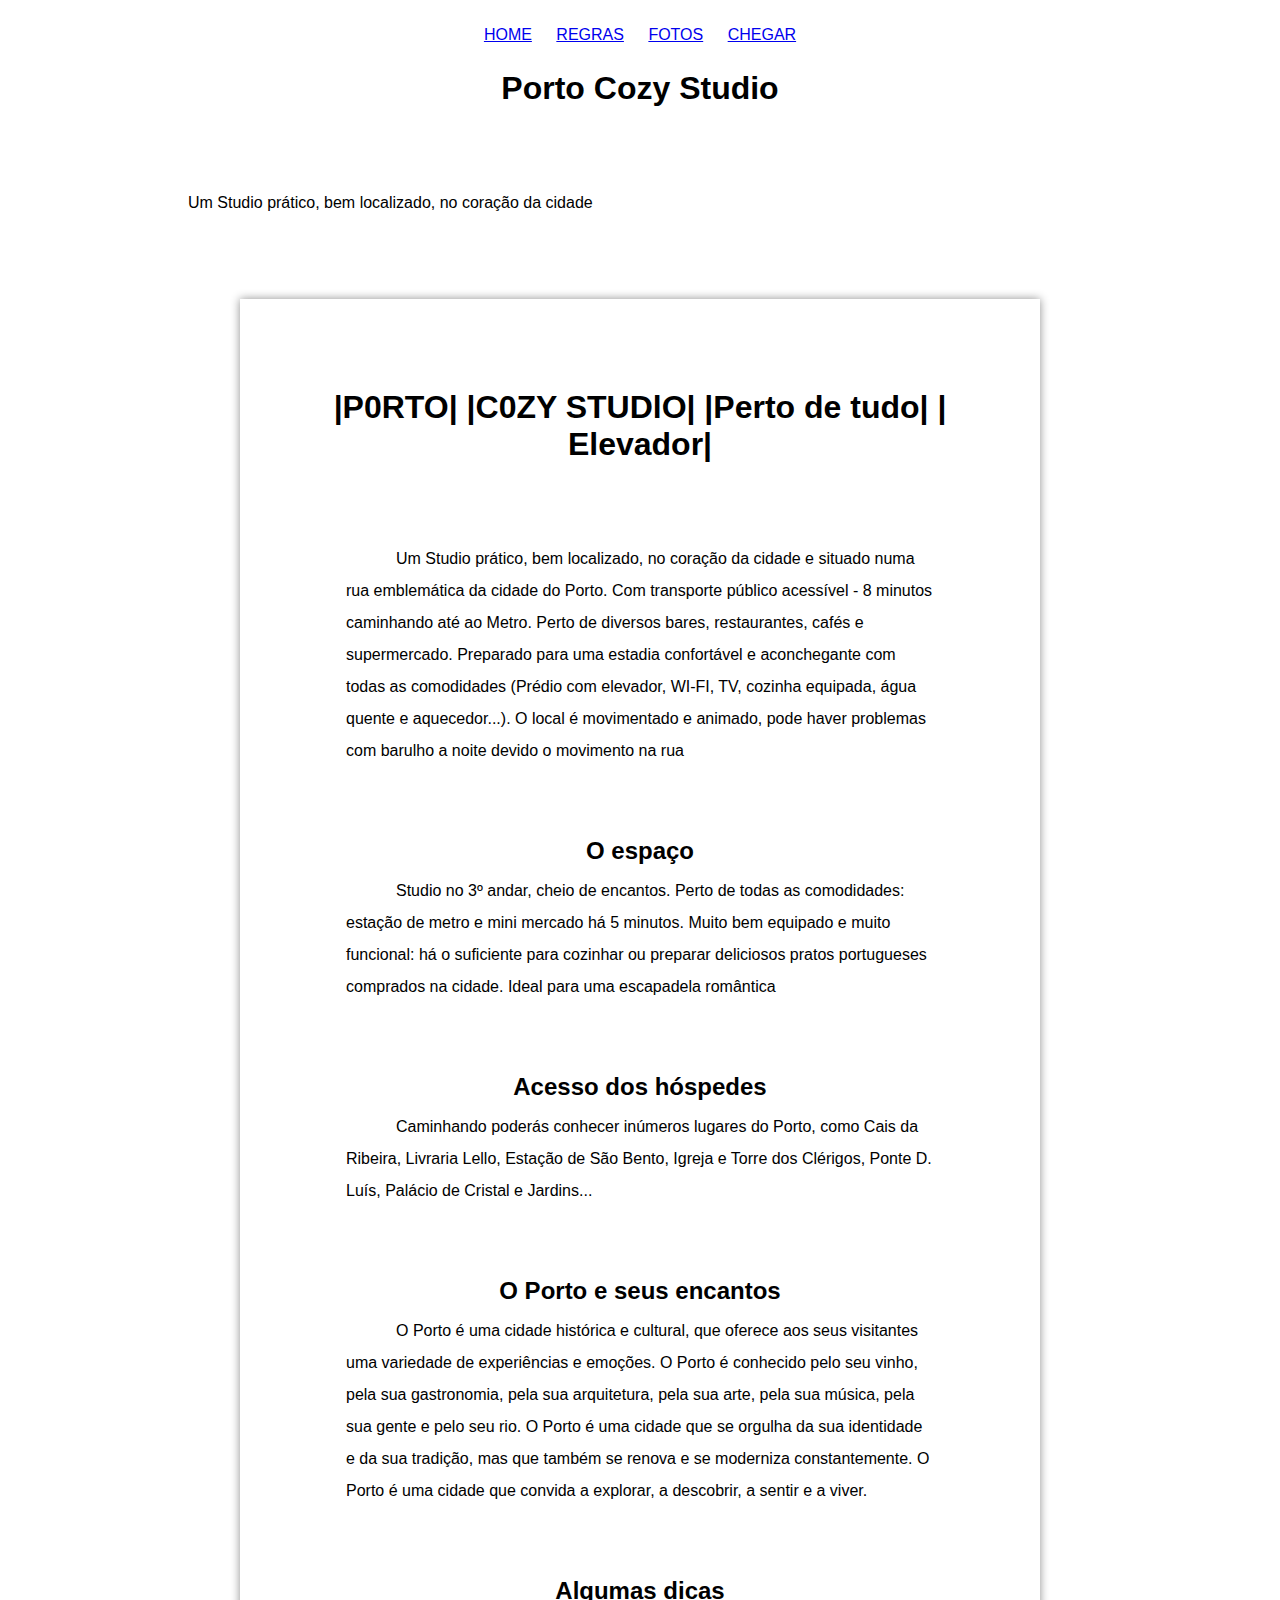
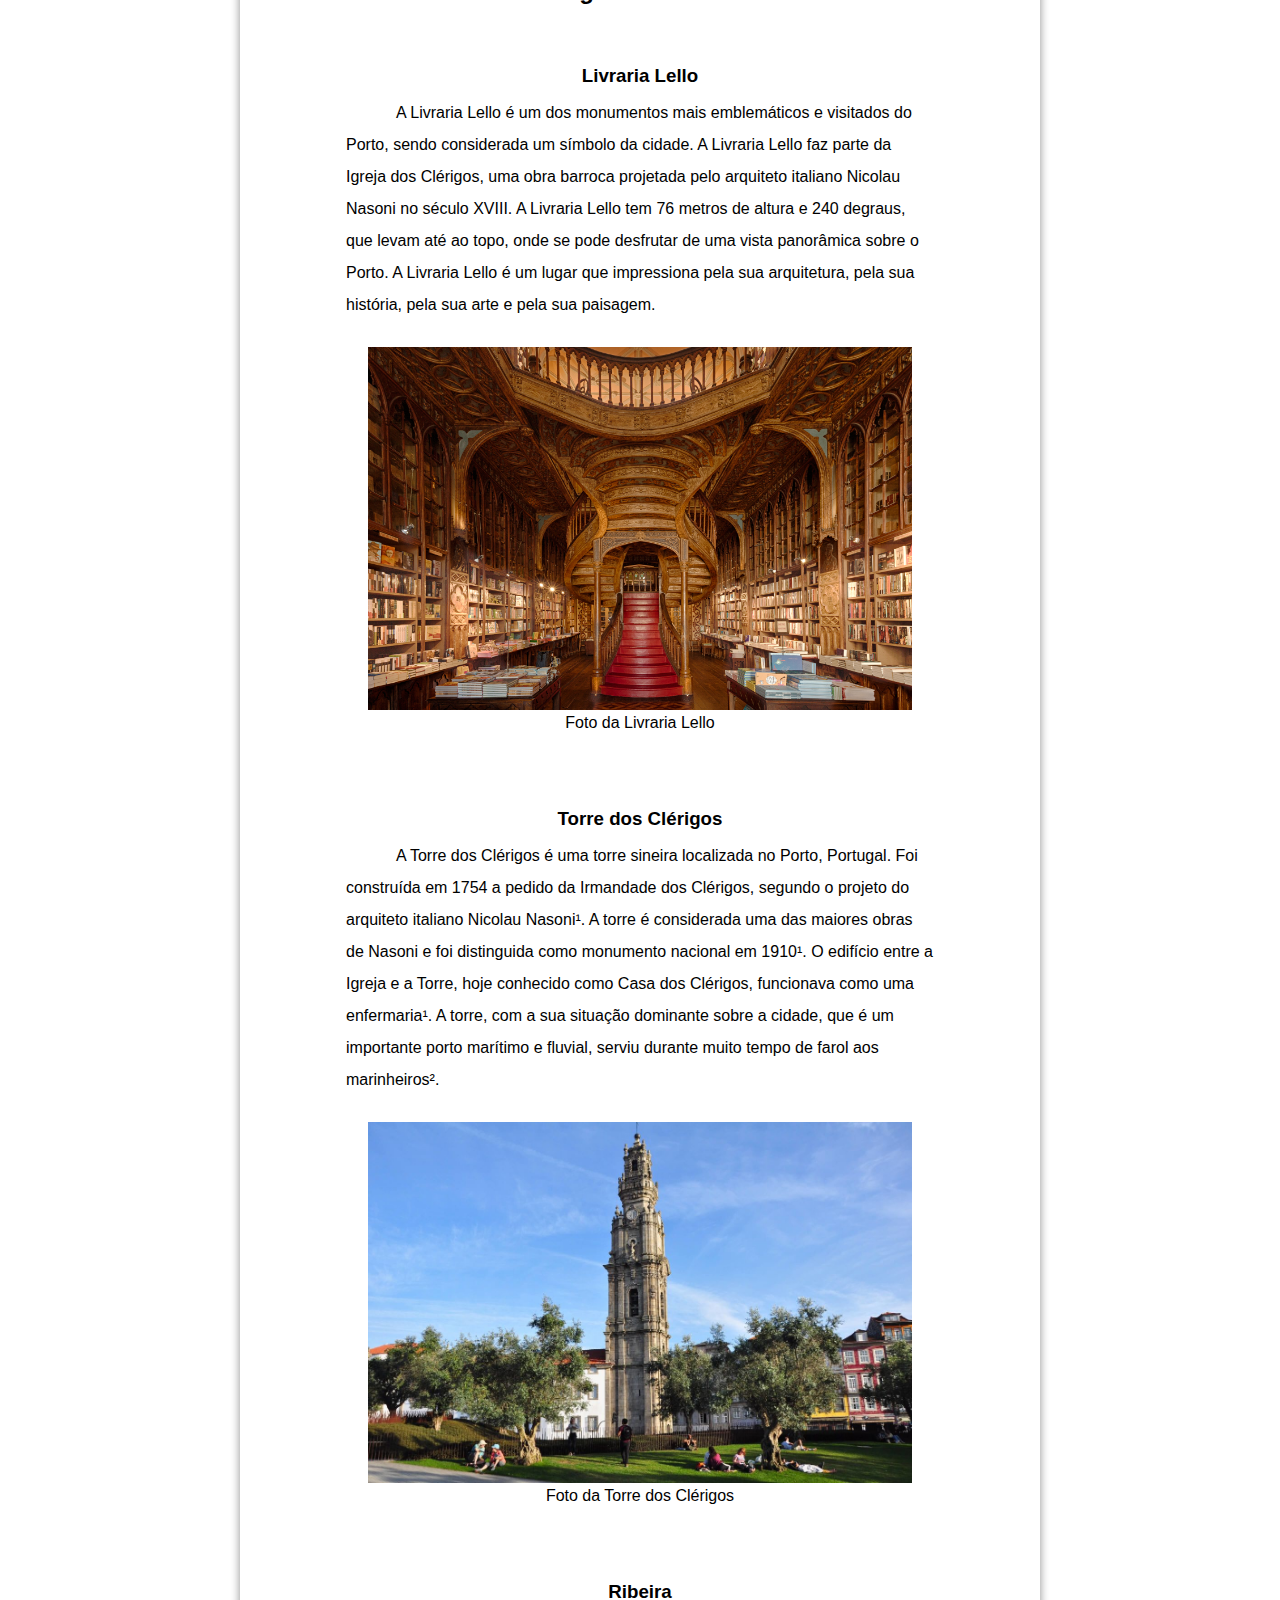
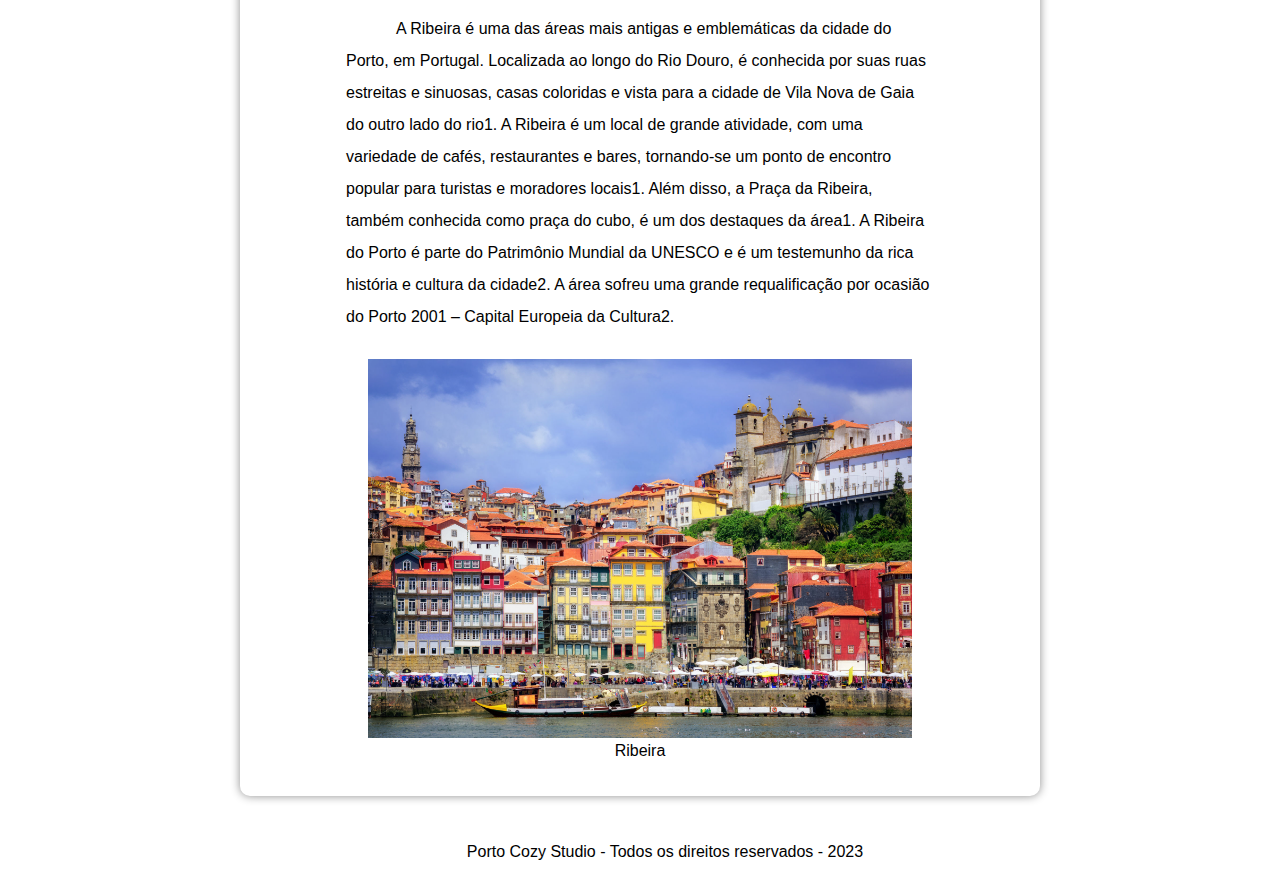
==== commit e9236a93: "rezar" ====
--- a/index.html
+++ b/index.html
@@ -4,7 +4,7 @@
     <meta name="viewport" content="width=device-width, initial-scale=1">
     <meta charset="UTF-8">
     <link rel="stylesheet" href="style.css">
-    <title>Porto Cozy Studio</title>
+    <title>index</title>
 </head>
 <body>
     <header>
--- a/style.css
+++ b/style.css
@@ -13,20 +13,8 @@
     box-sizing: border-box;
 }
 
-.iframe {
-    border: 0;
-}
-
-#logo {
-    position: absolute; /* Define a posição da imagem como absoluta */
-    top: 10px; /* Define a distância da imagem ao topo do cabeçalho como 10px */
-    left: 10px; /* Define a distância da imagem à esquerda do cabeçalho como 10px */
-}
-
 .centered .iframe {
     position: relative;
-    padding-bottom: 50%; /* 16:9 Aspect Ratio */
-    height: 0;
     overflow: hidden;
 }
 
@@ -34,16 +22,12 @@
     position: absolute;
     top: 0;
     left: 0;
-    width: 100%;
-    height: 100%;
+    width: 100%; /* Ajuste este valor para a largura desejada */
+    height: 500px; /* Ajuste este valor para a altura desejada */
 }
 
 .centered {
     text-align: center;
-}
-
-.iframe {
-    border: 0;
 }
 
 h1{
@@ -100,7 +84,7 @@
     margin-bottom: 20px;
     padding: 20px;
     background-color: white;
-    box-shadow: 0 0 10px rgba(0, 0, 0, 0.255);
+    box-shadow: 0 0 10px rgba(0, 0, 0, 0.449);
     border-bottom-left-radius: 10px;
     border-bottom-right-radius: 10px;
 }
@@ -207,21 +191,6 @@
     transform: scale(1.1);
 }
 
-@media screen and (max-width: 768px) {
-    .image {
-        width: calc(50% - 20px);
-    }
-    .centered .iframe {
-        padding-bottom: 30%; /* Ajuste este valor para alterar a altura do iframe */
-    }
-    table {
-        width: 100%;
-    }
-    th, td {
-        font-size: 0.8em; /* Reduz o tamanho da fonte para 80% */
-    }
-}
-
 @media screen and (max-width: 480px) {
     .image {
         width: 100%;
@@ -229,4 +198,17 @@
     .centered {
         text-align: center;
     }
-}
+    .centered .iframe {
+        position: relative;
+        height: 0;
+        overflow: hidden;
+        padding-bottom: 50%; /* Ajuste este valor para alterar a altura do iframe */
+    }
+    .centered .iframe iframe {
+        position: absolute;
+        top: 0;
+        left: 0;
+        width: 100%;
+        height: 100%;
+    }
+}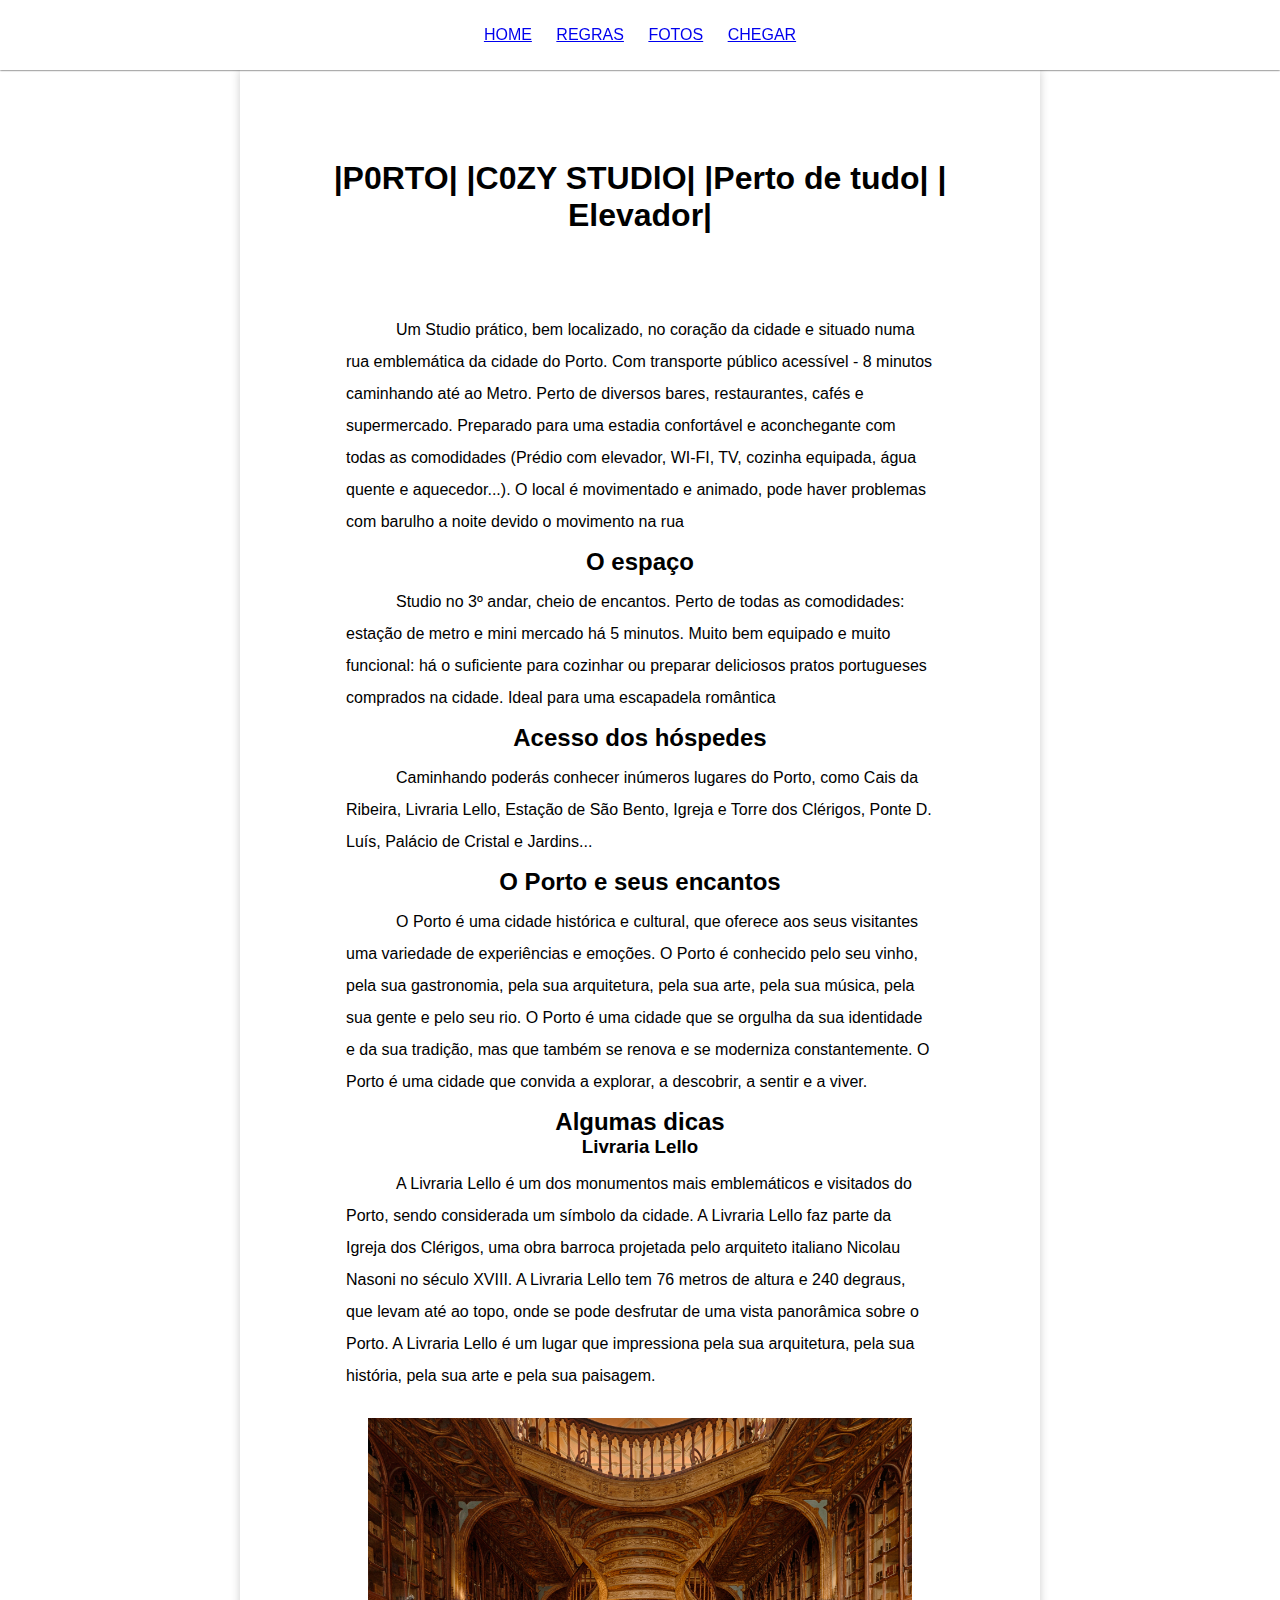
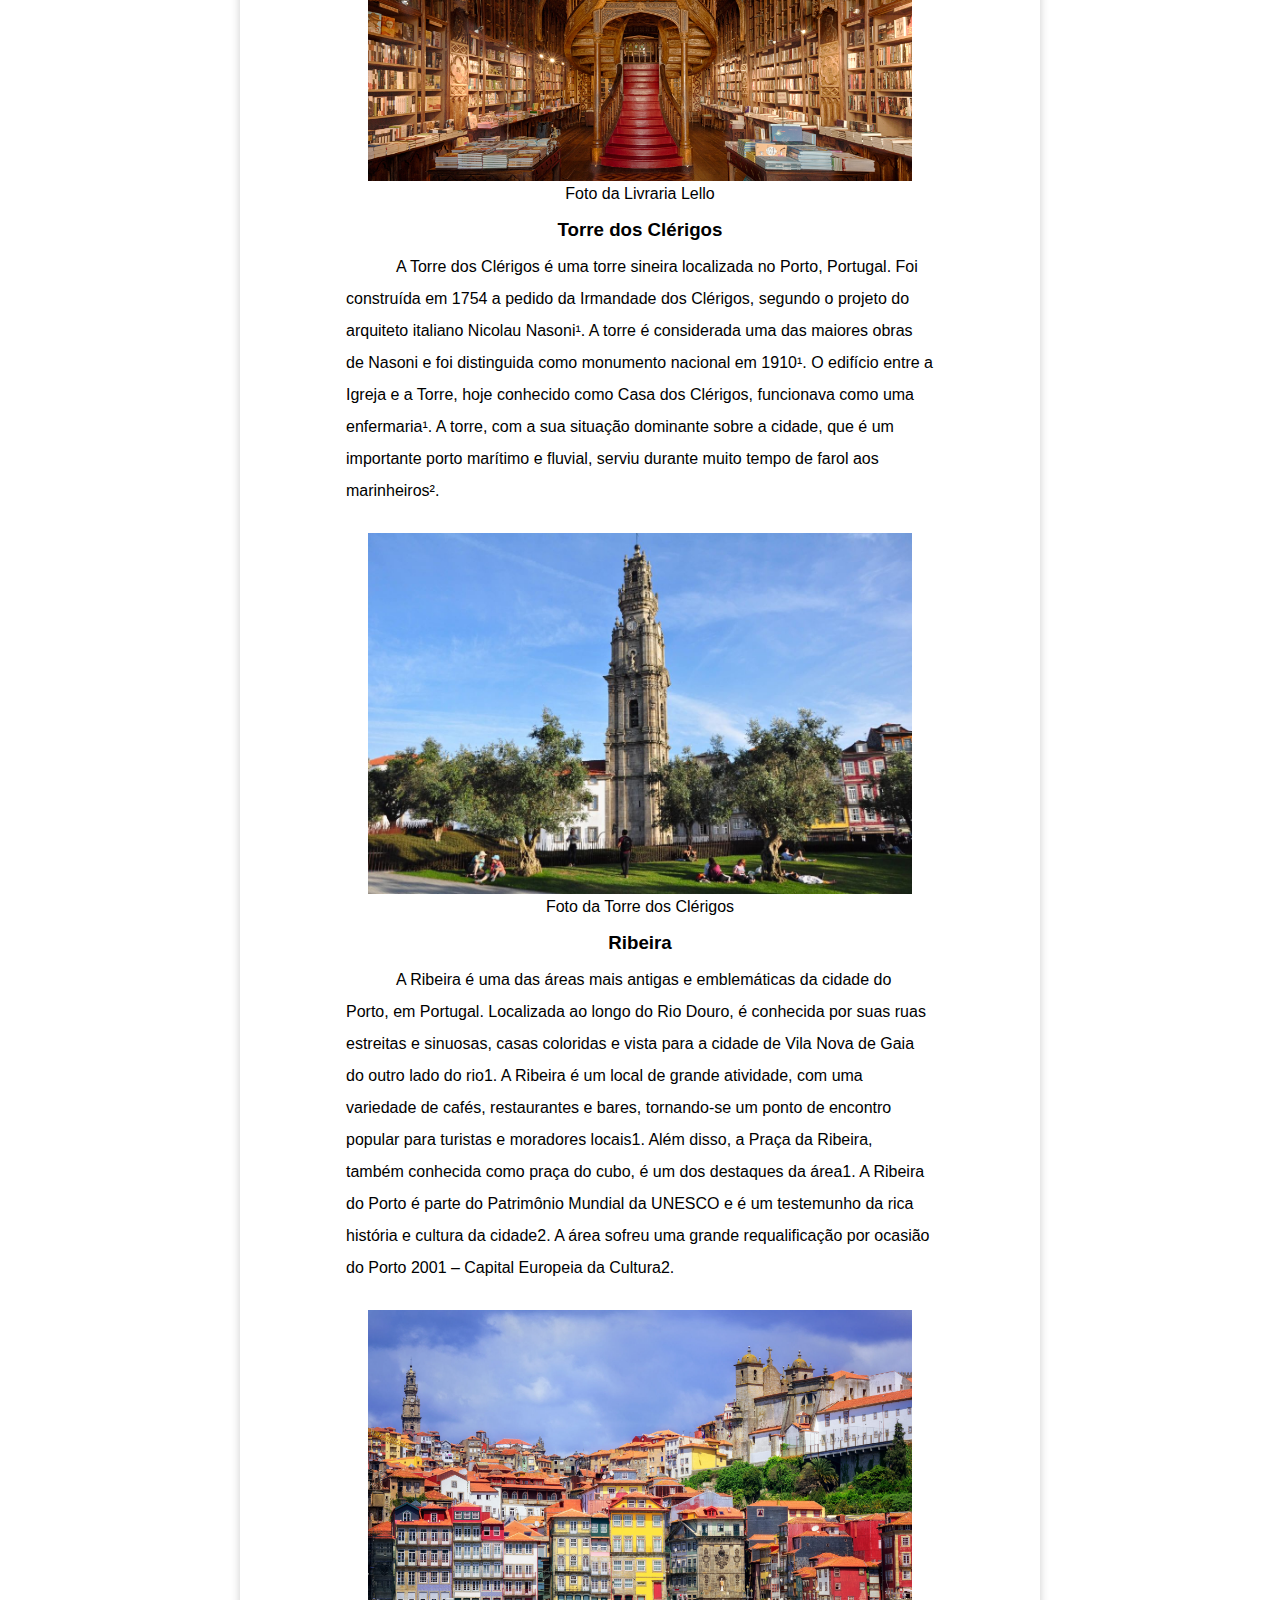
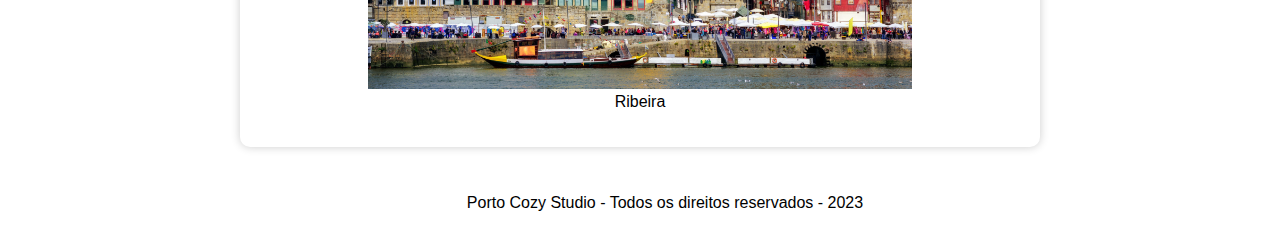
==== commit c0894d5f: "tirei o header" ====
--- a/index.html
+++ b/index.html
@@ -8,8 +8,7 @@
 </head>
 <body>
     <header>
-        <h1>Porto Cozy Studio</h1>
-        <p>Um Studio prático, bem localizado, no coração da cidade</p>
+
     </header>
     <div class="coluna2">
         <nav>
--- a/style.css
+++ b/style.css
@@ -6,7 +6,7 @@
 
 body, h1, h2, h3, p {
     margin: 0;
-    padding-top: 60px;
+    padding-top: 0px;
 }
 
 * {
@@ -28,6 +28,21 @@
 
 .centered {
     text-align: center;
+}
+
+.centered.iframe-container {
+    position: relative;
+    padding-bottom: 56.25%;
+    height: 0;
+    overflow: hidden;
+}
+
+.centered.iframe-container .iframe {
+    position: absolute;
+    top: 0;
+    left: 0;
+    width: 100%;
+    height: 100%;
 }
 
 h1{
@@ -84,7 +99,7 @@
     margin-bottom: 20px;
     padding: 20px;
     background-color: white;
-    box-shadow: 0 0 10px rgba(0, 0, 0, 0.449);
+    box-shadow: 0 0 10px rgba(0, 0, 0, 0.2);
     border-bottom-left-radius: 10px;
     border-bottom-right-radius: 10px;
 }
@@ -96,7 +111,7 @@
 }
 
 nav {
-    box-shadow: 0, 0, 0, 2, black;
+    box-shadow: 0px 0px 2px black;
     display: flex;
     justify-content: center;
     background-image: none;
@@ -105,8 +120,10 @@
     left: 0;
     width: 100%;
     z-index: 999;
-    background-color: white
-}
+    background-color: white;
+}
+    
+
 
 nav ul {
     list-style-type: none;
@@ -211,4 +228,4 @@
         width: 100%;
         height: 100%;
     }
-}+}
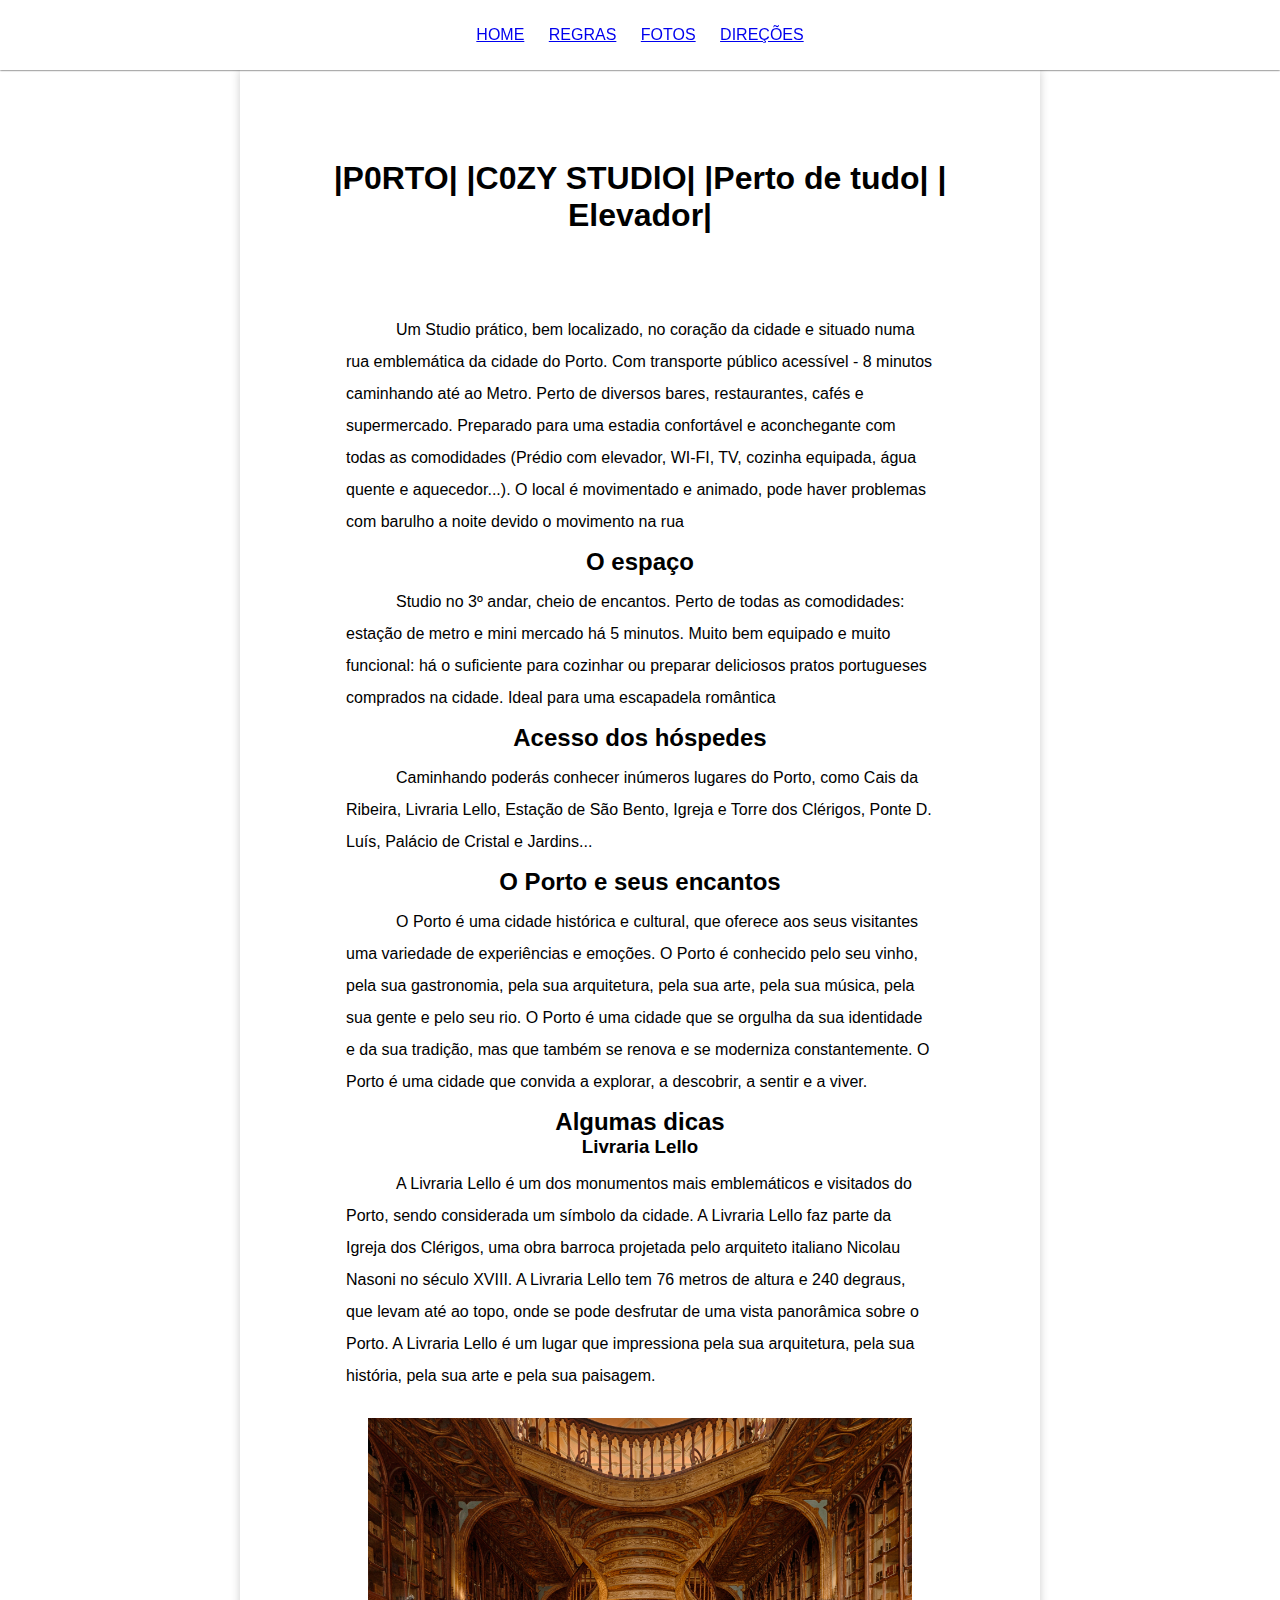
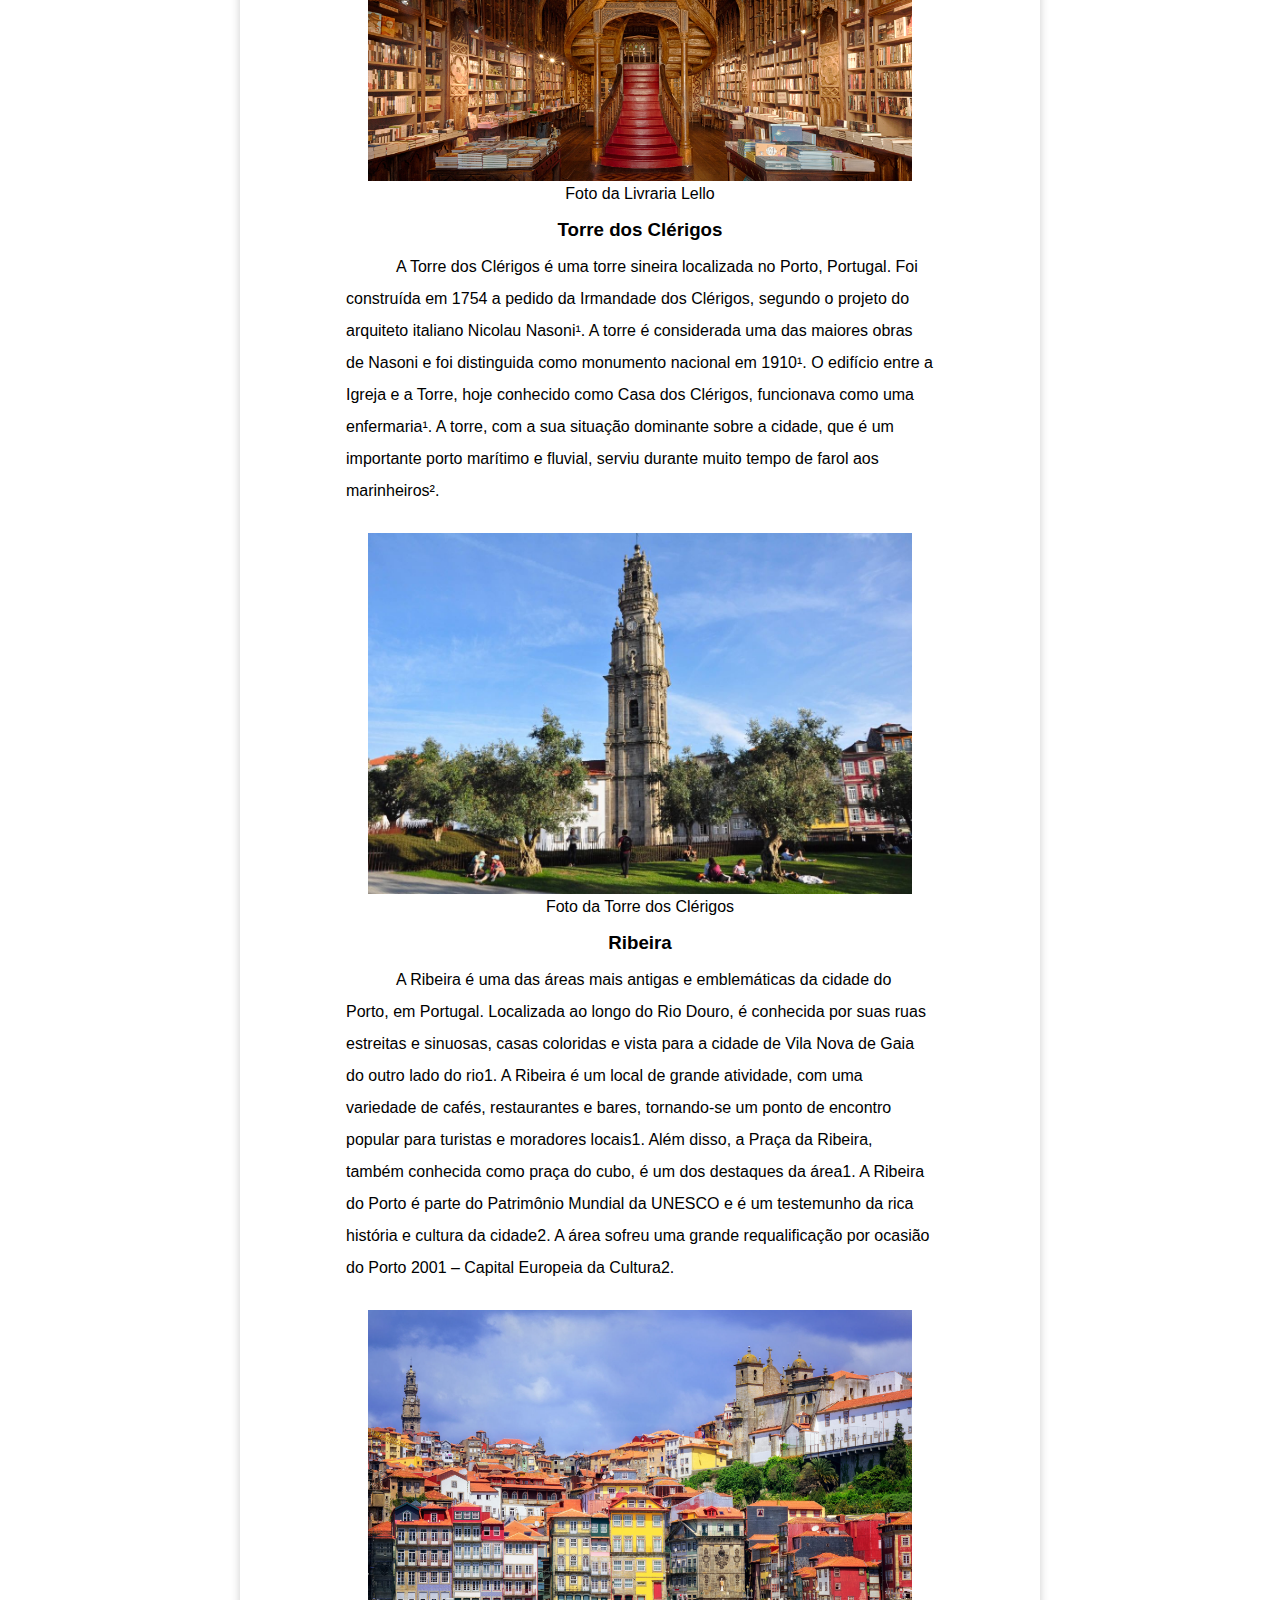
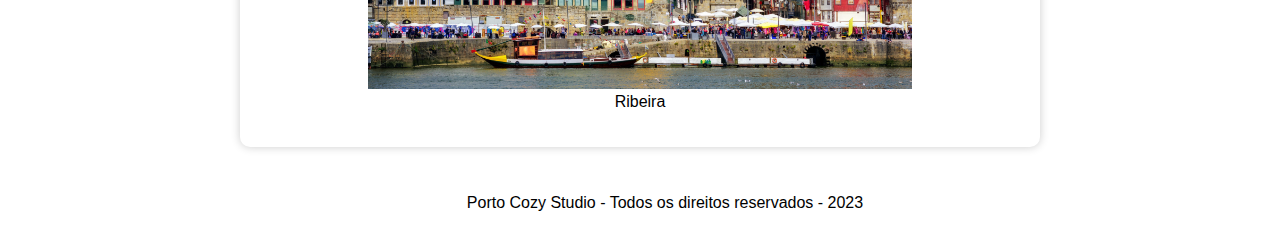
==== commit f4421940: "correcoes" ====
--- a/index.html
+++ b/index.html
@@ -16,7 +16,7 @@
                 <li><a href="index.html">Home</a></li>
                 <li><a href="regras.html">Regras</a></li>
                 <li><a href="fotos.html">Fotos</a></li>
-                <li><a href="chegar.html">Chegar</a></li>
+                <li><a href="chegar.html">Direções</a></li>
             </ul>
         </nav>
         <main>
--- a/style.css
+++ b/style.css
@@ -30,14 +30,14 @@
     text-align: center;
 }
 
-.centered.iframe-container {
+.centered .iframe-container {
     position: relative;
     padding-bottom: 56.25%;
     height: 0;
     overflow: hidden;
 }
 
-.centered.iframe-container .iframe {
+.centered .iframe-container .iframe {
     position: absolute;
     top: 0;
     left: 0;
@@ -219,7 +219,7 @@
         position: relative;
         height: 0;
         overflow: hidden;
-        padding-bottom: 50%; /* Ajuste este valor para alterar a altura do iframe */
+        padding-bottom: 56.25%; /* para um aspect ratio de 16:9, altere conforme necessário */
     }
     .centered .iframe iframe {
         position: absolute;
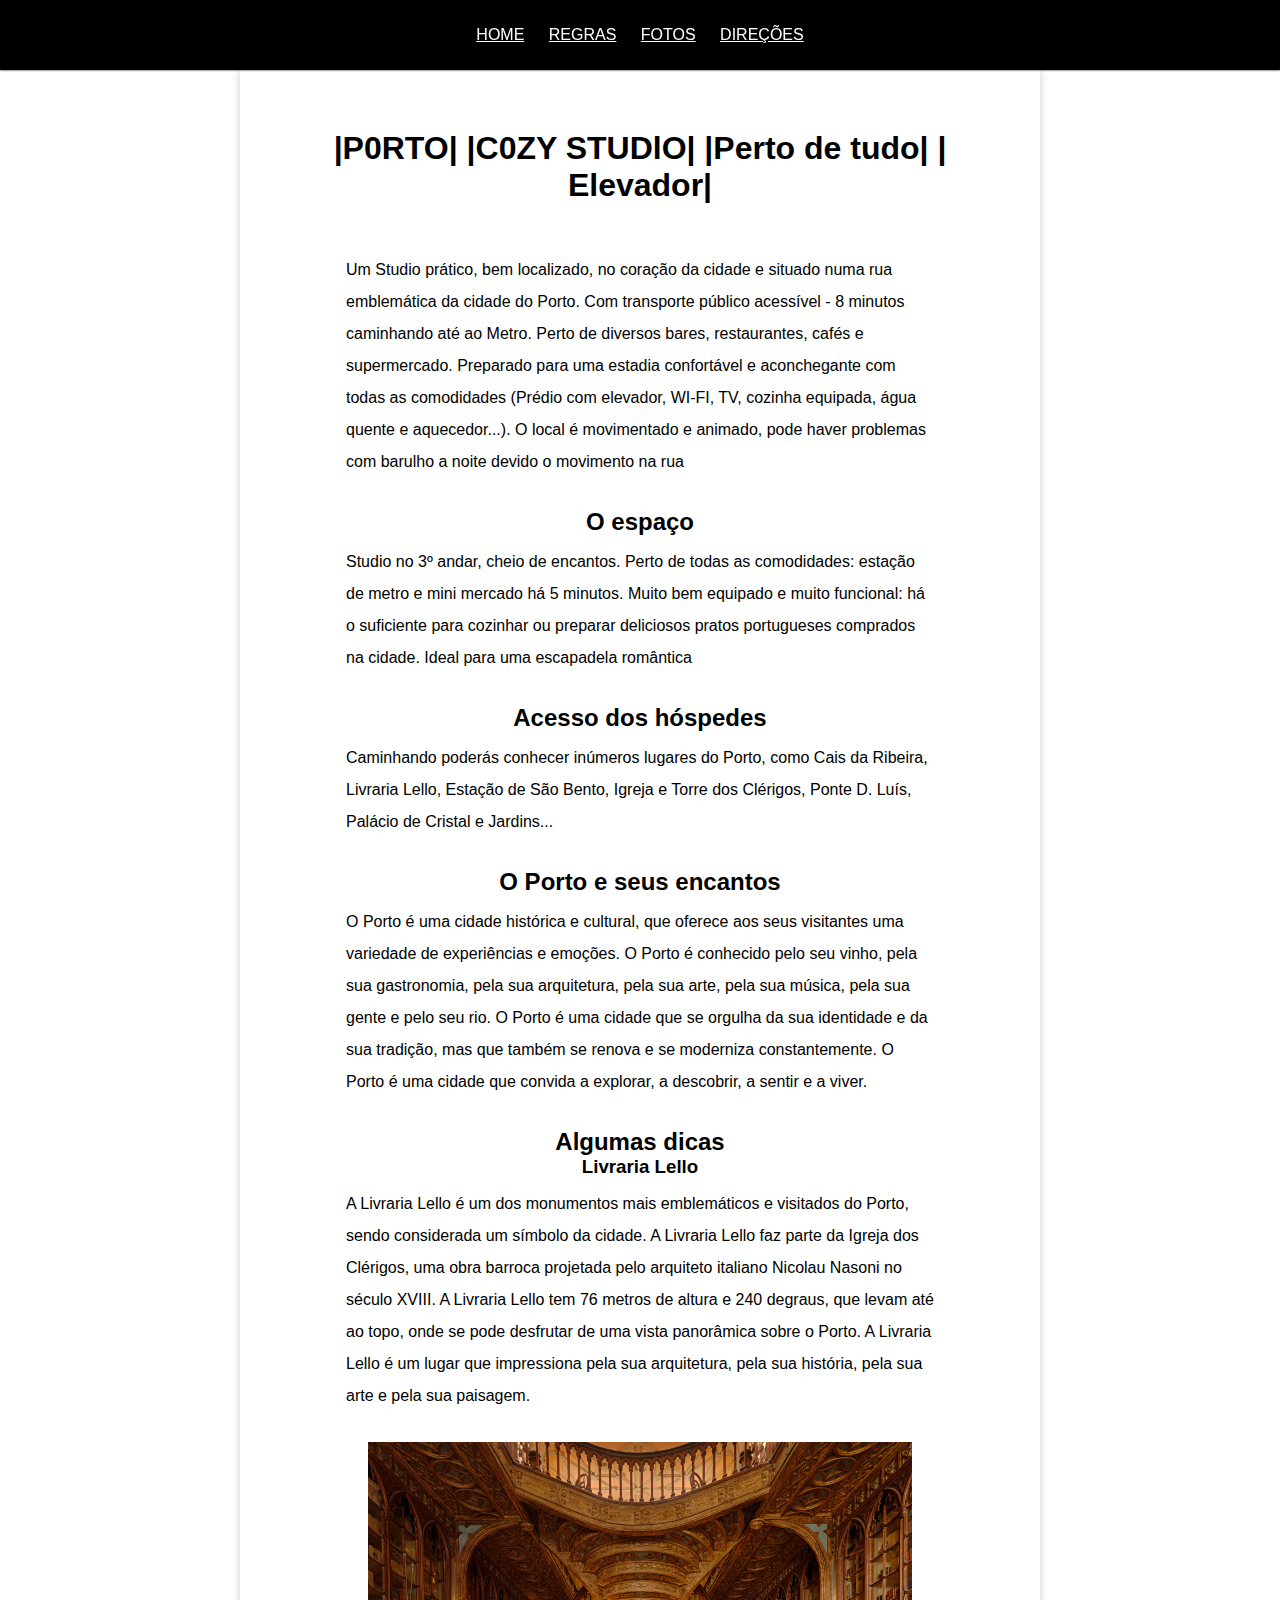
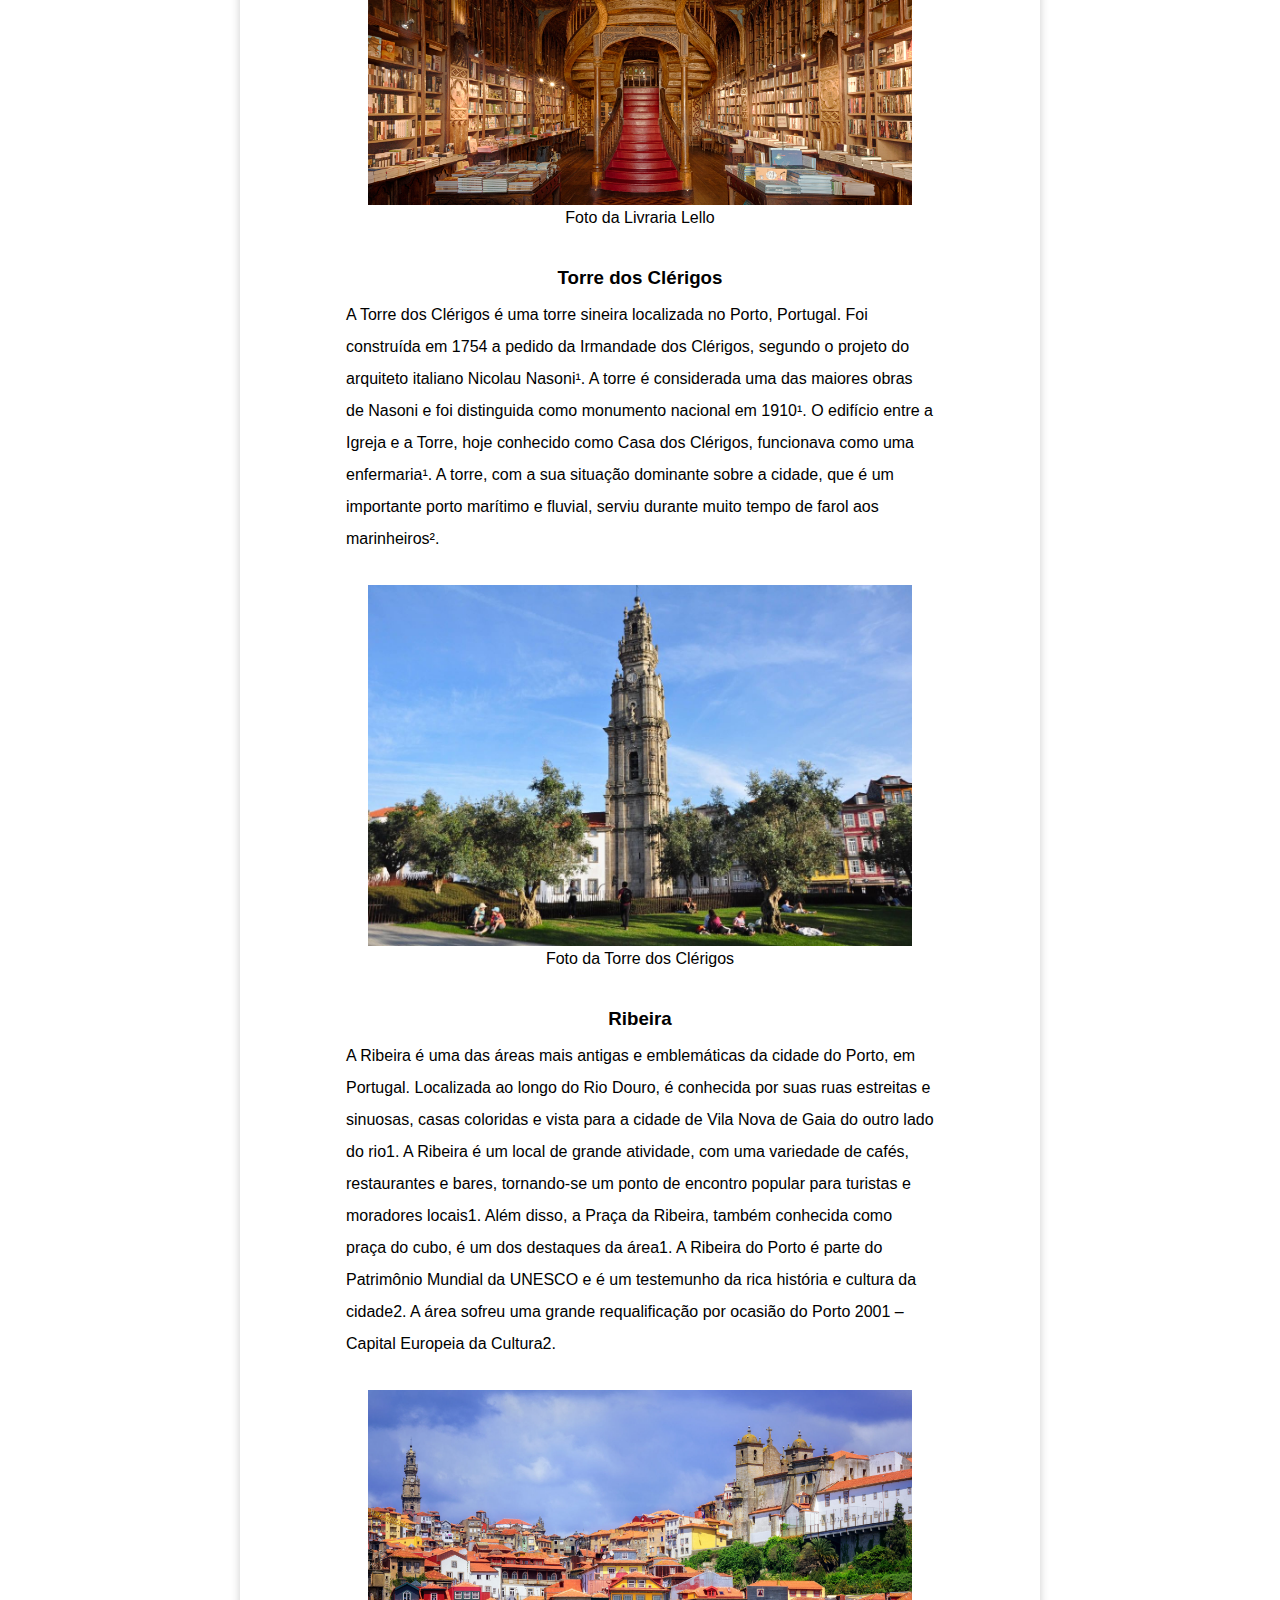
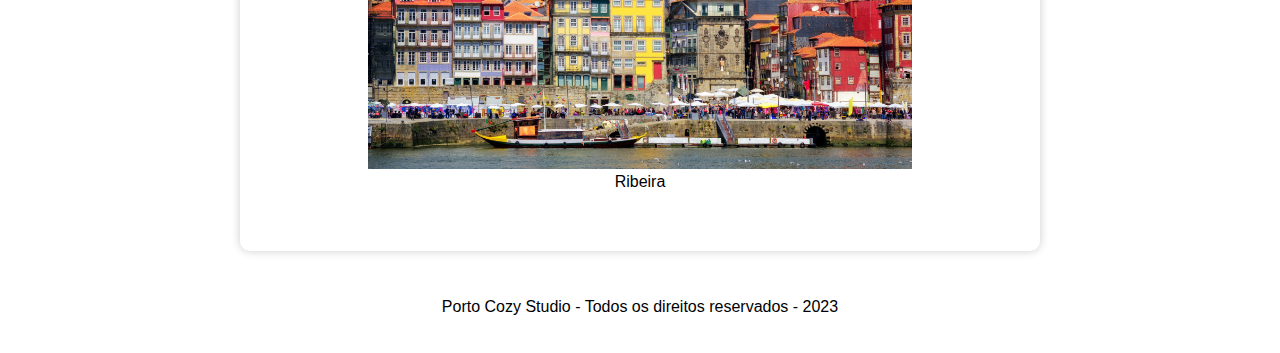
==== commit c53ed5cd: "arrumando o index" ====
--- a/index.html
+++ b/index.html
@@ -10,7 +10,11 @@
     <header>
 
     </header>
+    
+  
     <div class="coluna2">
+
+
         <nav>
             <ul>
                 <li><a href="index.html">Home</a></li>
--- a/style.css
+++ b/style.css
@@ -2,6 +2,12 @@
 
 :root {
     --coluna-width: 0.5; /* Define a variável CSS para a largura da coluna */
+}
+
+header img {
+    width: 100%;
+    height: auto;
+    object-fit: cover;
 }
 
 body, h1, h2, h3, p {
@@ -47,7 +53,7 @@
 
 h1{
     text-align: center;
-    padding: 70px;
+    padding: 40px;
     margin-left: auto;
    margin-right: auto;
 }
@@ -61,7 +67,7 @@
 }
 
 p {
-    text-indent: 50px;
+    margin-bottom: 20px;
     padding: 10px;
     margin-left: auto;
     margin-right: auto;
@@ -109,7 +115,12 @@
         max-width: calc(var (--coluna-width)* 100vh);
     }
 }
-
+nav a {
+    color: white; /* Adicionado para alterar a cor do texto dos links para branco */
+}
+nav a:hover {
+    color: red; /* Cor do texto dos links quando o mouse passa por cima */
+}
 nav {
     box-shadow: 0px 0px 2px black;
     display: flex;
@@ -120,15 +131,15 @@
     left: 0;
     width: 100%;
     z-index: 999;
-    background-color: white;
-}
-    
-
+    background-color: black; /* Alterado para preto */
+    color: white; /* Adicionado para alterar a cor do texto para branco */
+}
 
 nav ul {
     list-style-type: none;
     padding: 10px;
     bottom: unset;
+    color: white; /* Adicionado para alterar a cor do texto para branco */
 }
 
 nav ul li {
@@ -137,12 +148,16 @@
     margin-left: 10px;
     text-align: center;
     text-transform: uppercase;
+    color: white; /* Adicionado para alterar a cor do texto para branco */
 }
 
 body {
     font-family: Arial, sans-serif;
     padding: 0px;
-}
+    color:black; /* Adicionado para alterar a cor do texto para branco */
+}
+
+
 .center-table {
     display: flex;
     justify-content: center;
@@ -175,8 +190,10 @@
     text-align: center;
 }
 
+
 figure {
     text-align: center;
+    margin-bottom: 40px;
 }
 
 .gallery {
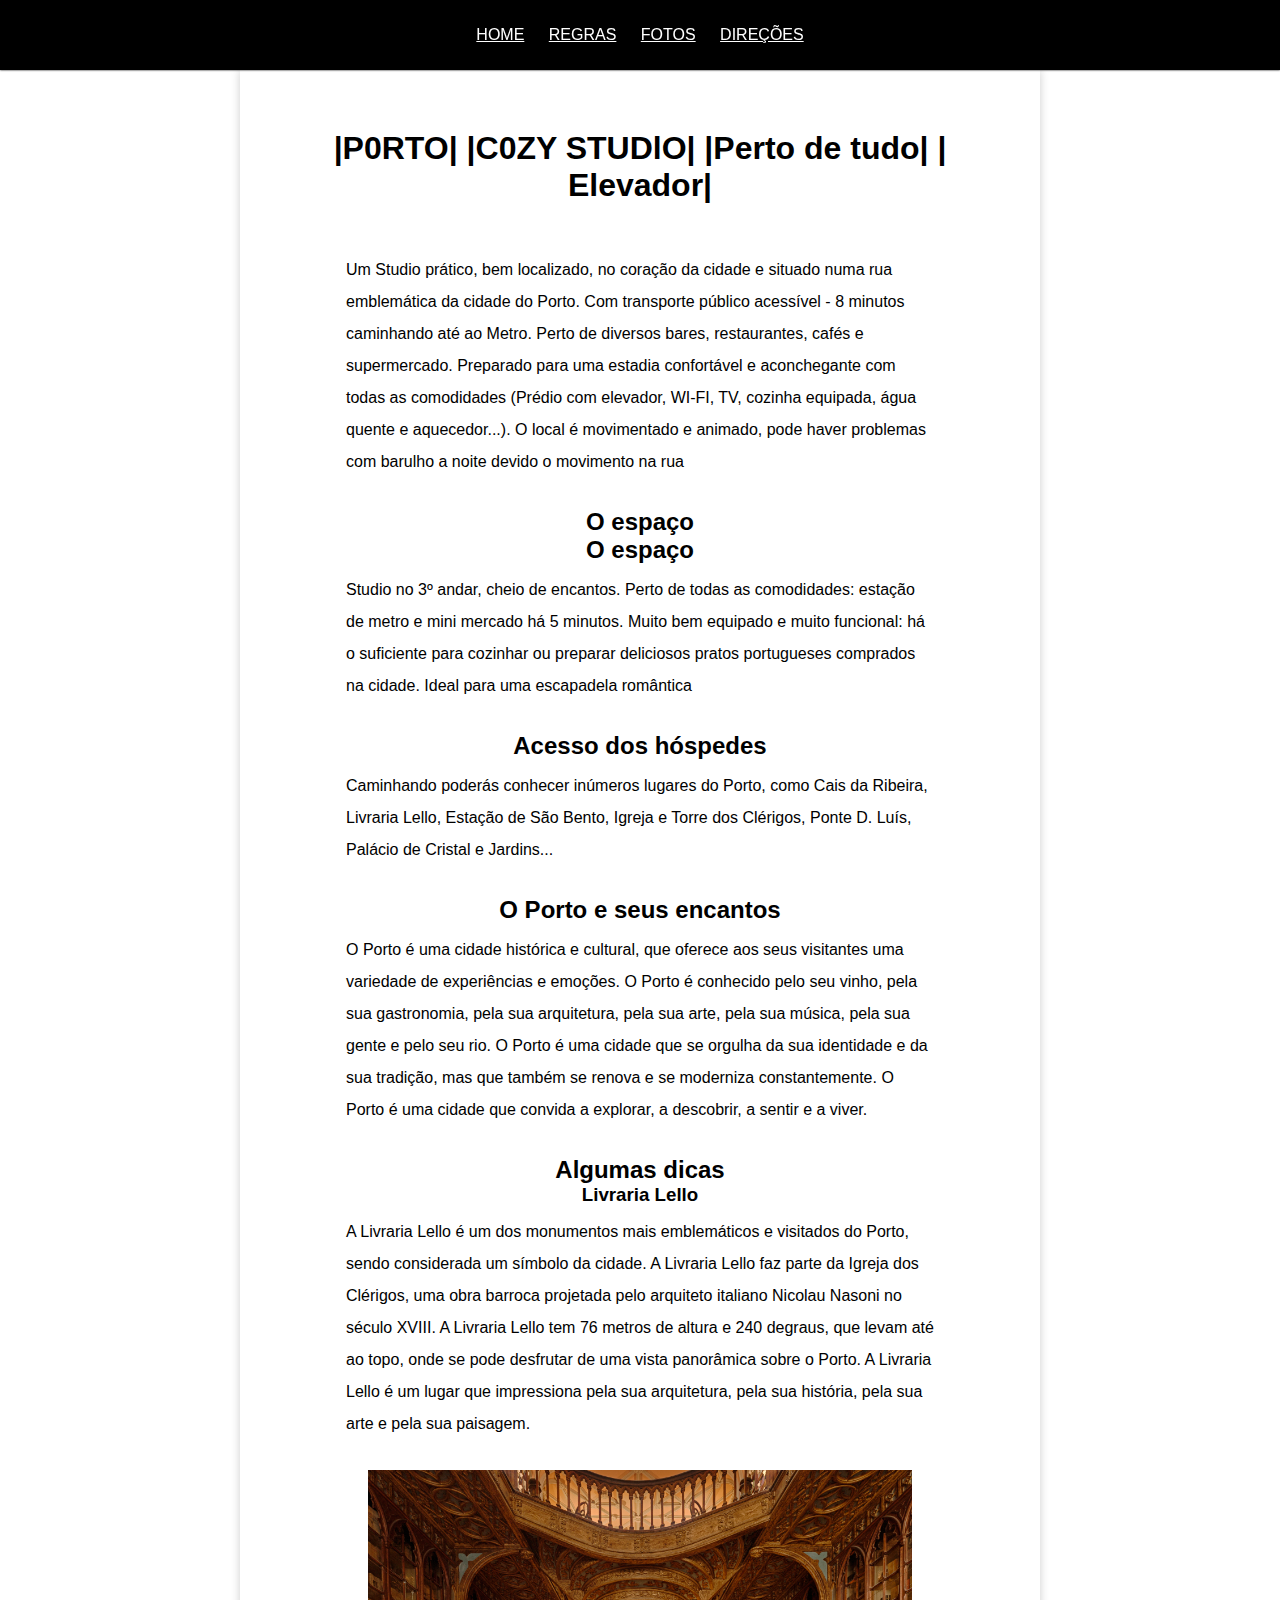
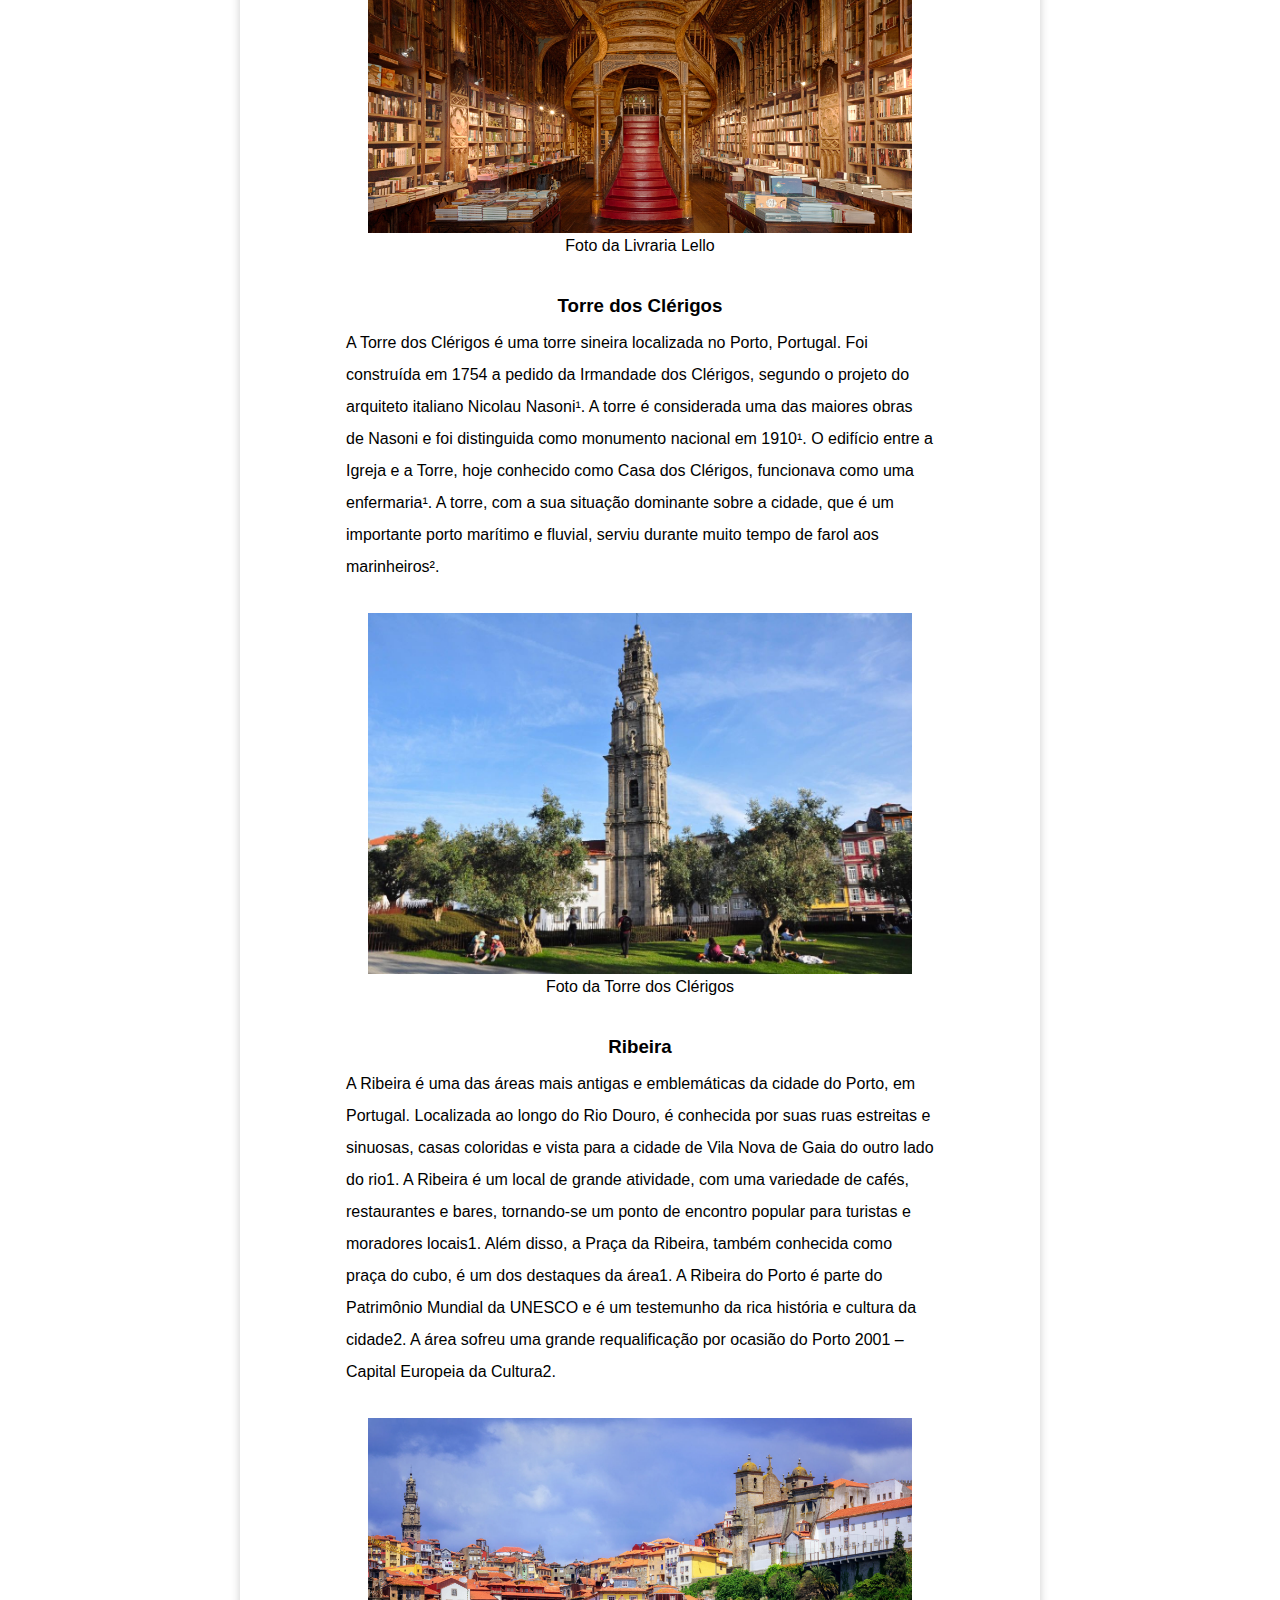
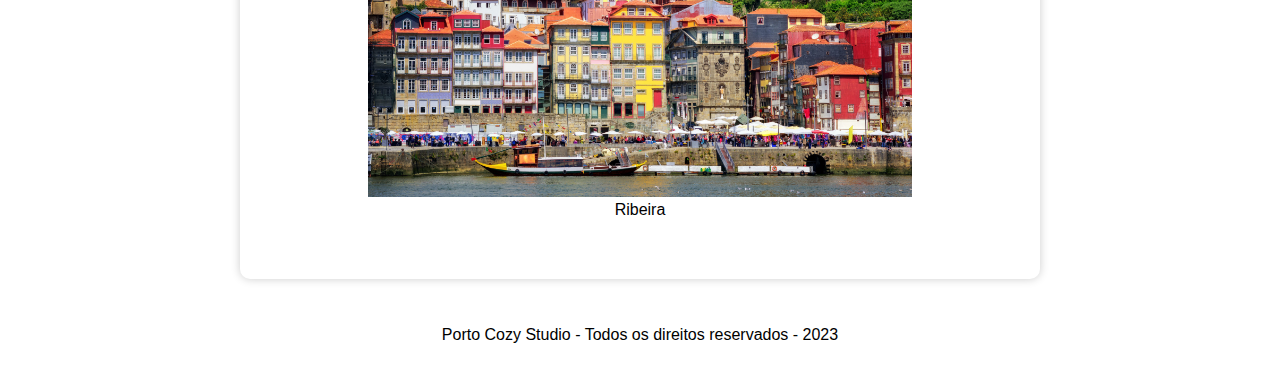
==== commit 1a6a2bd3: "Update index.html" ====
--- a/index.html
+++ b/index.html
@@ -32,6 +32,7 @@
                 
                 Preparado para uma estadia confortável e aconchegante com todas as comodidades (Prédio com elevador, WI-FI, TV, cozinha equipada, água quente e aquecedor...). 
                 O local é movimentado e animado, pode haver problemas com barulho a noite devido o movimento na rua</p>
+                <h2>O espaço</h2>
                 <h2>O espaço</h2>
                 <p>Studio no 3º andar, cheio de encantos.  Perto de todas as comodidades: estação de metro e mini mercado há 5 minutos.  Muito bem equipado e muito funcional: há o suficiente para cozinhar ou preparar deliciosos pratos portugueses comprados na cidade.  Ideal para uma escapadela romântica</p>
 
